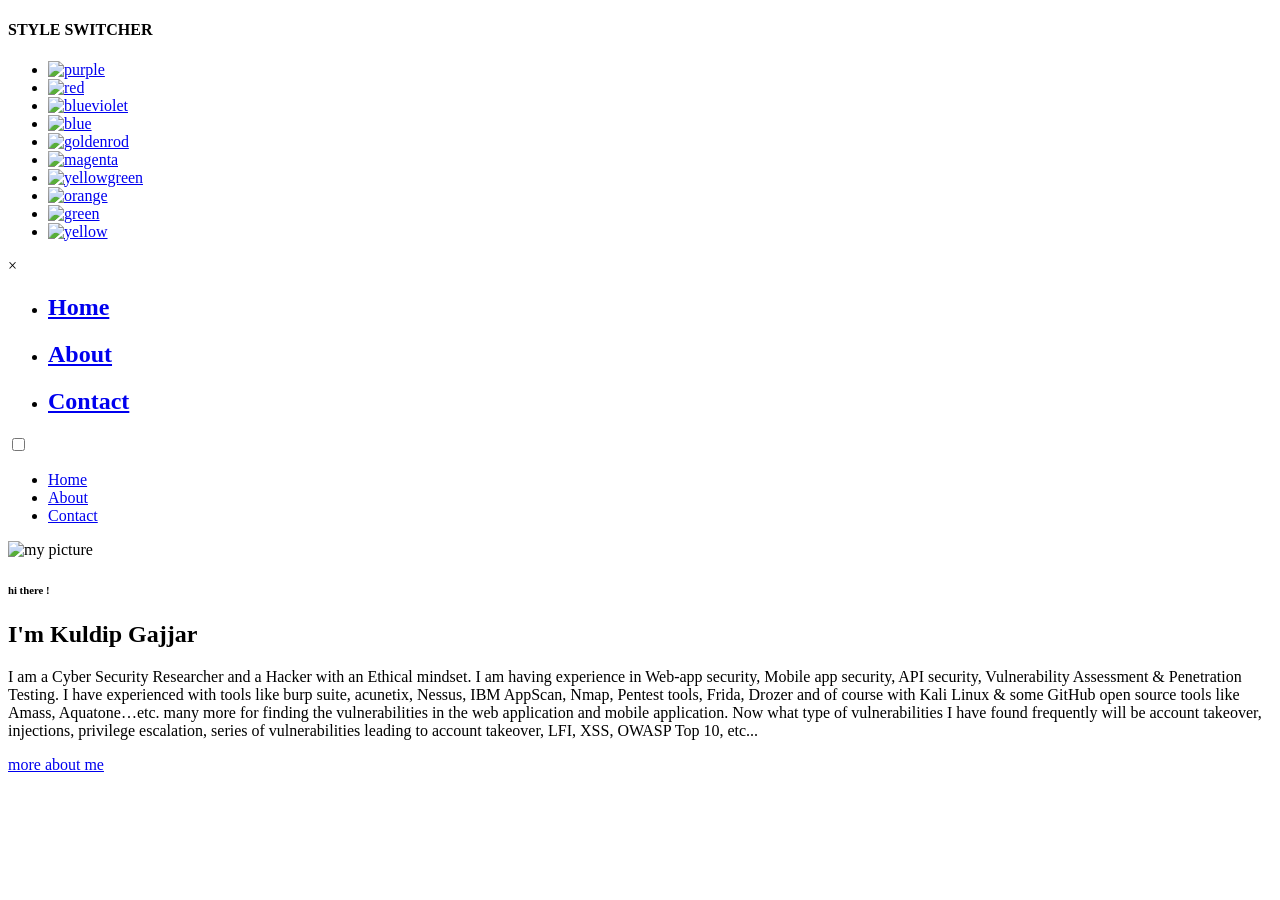
==== index.html @ ee3f1e33 "Add files via upload" ====
<!DOCTYPE html>
<html lang="en">


<head>
    <meta charset="utf-8">
    <title> Personal Portfolio</title>
    <meta name="viewport" content="width=device-width, initial-scale=1">

    <!-- Template Google Fonts -->
    <link href="https://fonts.googleapis.com/css?family=Poppins:400,400i,500,500i,600,600i,700,700i,800,800i,900,900i" rel="stylesheet">
    <link href="https://fonts.googleapis.com/css?family=Open+Sans:300,400,400i,600,600i,700" rel="stylesheet">

    <!-- Template CSS Files -->
    <link href="css/bootstrap.min.css" rel="stylesheet">
    <link href="css/preloader.min.css" rel="stylesheet">
    <link href="css/circle.css" rel="stylesheet">
    <link href="css/font-awesome.min.css" rel="stylesheet">
    <link href="css/fm.revealator.jquery.min.css" rel="stylesheet">
    <link href="css/style.css" rel="stylesheet">

    <!-- CSS Skin File -->
    <link href="css/skins/yellow.css" rel="stylesheet">

    <!-- Live Style Switcher - demo only -->
    <link rel="alternate stylesheet" type="text/css" title="blue" href="css/skins/blue.css" />
    <link rel="alternate stylesheet" type="text/css" title="green" href="css/skins/green.css" />
    <link rel="alternate stylesheet" type="text/css" title="yellow" href="css/skins/yellow.css" />
    <link rel="alternate stylesheet" type="text/css" title="blueviolet" href="css/skins/blueviolet.css" />
    <link rel="alternate stylesheet" type="text/css" title="goldenrod" href="css/skins/goldenrod.css" />
    <link rel="alternate stylesheet" type="text/css" title="magenta" href="css/skins/magenta.css" />
    <link rel="alternate stylesheet" type="text/css" title="orange" href="css/skins/orange.css" />
    <link rel="alternate stylesheet" type="text/css" title="purple" href="css/skins/purple.css" />
    <link rel="alternate stylesheet" type="text/css" title="red" href="css/skins/red.css" />
    <link rel="alternate stylesheet" type="text/css" title="yellowgreen" href="css/skins/yellowgreen.css" />
    <link rel="stylesheet" type="text/css" href="css/styleswitcher.css" />

    <!-- Modernizr JS File -->
    <script src="js/modernizr.custom.js"></script>
</head>

<body class="home">
<!-- Live Style Switcher Starts - demo only -->
<div id="switcher" class="">
    <div class="content-switcher">
        <h4>STYLE SWITCHER</h4>
        <ul>
            <li>
                <a href="#" onclick="setActiveStyleSheet('purple');" title="purple" class="color"><img src="img/styleswitcher/purple.png" alt="purple"/></a>
            </li>
            <li>
                <a href="#" onclick="setActiveStyleSheet('red');" title="red" class="color"><img src="img/styleswitcher/red.png" alt="red"/></a>
            </li>
            <li>
                <a href="#" onclick="setActiveStyleSheet('blueviolet');" title="blueviolet" class="color"><img src="img/styleswitcher/blueviolet.png" alt="blueviolet"/></a>
            </li>
            <li>
                <a href="#" onclick="setActiveStyleSheet('blue');" title="blue" class="color"><img src="img/styleswitcher/blue.png" alt="blue"/></a>
            </li>
            <li>
                <a href="#" onclick="setActiveStyleSheet('goldenrod');" title="goldenrod" class="color"><img src="img/styleswitcher/goldenrod.png" alt="goldenrod"/></a>
            </li>
            <li>
                <a href="#" onclick="setActiveStyleSheet('magenta');" title="magenta" class="color"><img src="img/styleswitcher/magenta.png" alt="magenta"/></a>
            </li>
            <li>
                <a href="#" onclick="setActiveStyleSheet('yellowgreen');" title="yellowgreen" class="color"><img src="img/styleswitcher/yellowgreen.png" alt="yellowgreen"/></a>
            </li>
            <li>
                <a href="#" onclick="setActiveStyleSheet('orange');" title="orange" class="color"><img src="img/styleswitcher/orange.png" alt="orange"/></a>
            </li>
            <li>
                <a href="#" onclick="setActiveStyleSheet('green');" title="green" class="color"><img src="img/styleswitcher/green.png" alt="green"/></a>
            </li>
            <li>
                <a href="#" onclick="setActiveStyleSheet('yellow');" title="yellow" class="color"><img src="img/styleswitcher/yellow.png" alt="yellow"/></a>
            </li>
        </ul>
           <div id="hideSwitcher">&times;</div>
    </div>
</div>
<div id="showSwitcher" class="styleSecondColor"><i class="fa fa-cog fa-spin"></i></div>
<!-- Live Style Switcher Ends - demo only -->
<!-- Header Starts -->
<header class="header" id="navbar-collapse-toggle">
    <!-- Fixed Navigation Starts -->
    <ul class="icon-menu d-none d-lg-block revealator-slideup revealator-once revealator-delay1">
        <li class="icon-box active">
            <i class="fa fa-home"></i>
            <a href="index.html">
                <h2>Home</h2>
            </a>
        </li>
        <li class="icon-box">
            <i class="fa fa-user"></i>
            <a href="about.html">
                <h2>About</h2>
            </a>
        </li>
        </li>
        <li class="icon-box">
            <i class="fa fa-envelope-open"></i>
            <a href="contact.html">
                <h2>Contact</h2>
            </a>
        </li>
       
    </ul>
    <!-- Fixed Navigation Ends -->
    <!-- Mobile Menu Starts -->
    <nav role="navigation" class="d-block d-lg-none">
        <div id="menuToggle">
            <input type="checkbox" />
            <span></span>
            <span></span>
            <span></span>
            <ul class="list-unstyled" id="menu">
                <li class="active"><a href="index.html"><i class="fa fa-home"></i><span>Home</span></a></li>
                <li><a href="about.html"><i class="fa fa-user"></i><span>About</span></a></li>
                <li><a href="contact.html"><i class="fa fa-envelope-open"></i><span>Contact</span></a></li>
             </ul>
        </div>
    </nav>
    <!-- Mobile Menu Ends -->
</header>
<!-- Header Ends -->
<!-- Main Content Starts -->
<section class="container-fluid main-container container-home p-0 revealator-slideup revealator-once revealator-delay1">
    <div class="color-block d-none d-lg-block"></div>
    <div class="row home-details-container align-items-center">
        <div class="col-lg-4 bg position-fixed d-none d-lg-block"></div>
        <div class="col-12 col-lg-8 offset-lg-4 home-details text-left text-sm-center text-lg-left">
            <div>
                <img src="img/img-mobile.jpg" class="img-fluid main-img-mobile d-none d-sm-block d-lg-none" alt="my picture" />
                <h6 class="text-uppercase open-sans-font mb-0 d-block d-sm-none d-lg-block">hi there !</h6>
                <h1 class="text-uppercase poppins-font"><span>I'm</span> Kuldip Gajjar</h1>
                <p class="open-sans-font">I am a Cyber Security Researcher and a Hacker with an Ethical mindset. I am having experience in 
Web-app security, Mobile app security, API security, Vulnerability Assessment & Penetration Testing.
I have experienced with tools like burp suite, acunetix, Nessus, IBM AppScan, Nmap, Pentest tools, 
Frida, Drozer and of course with Kali Linux & some GitHub open source tools like Amass, 
Aquatone…etc. many more for finding the vulnerabilities in the web application and mobile 
application. Now what type of vulnerabilities I have found frequently will be account takeover, 
injections, privilege escalation, series of vulnerabilities leading to account takeover, LFI, XSS, OWASP 
Top 10, etc...</p>
                <a href="about.html" class="btn btn-about">more about me</a>
            </div>
        </div>
    </div>
</section>
<!-- Main Content Ends -->

<!-- Template JS Files -->
<script src="js/jquery-3.5.0.min.js"></script>
<script src="js/styleswitcher.js"></script>
<script src="js/preloader.min.js"></script>
<script src="js/fm.revealator.jquery.min.js"></script>
<script src="js/imagesloaded.pkgd.min.js"></script>
<script src="js/masonry.pkgd.min.js"></script>
<script src="js/classie.js"></script>
<script src="js/cbpGridGallery.js"></script>
<script src="js/jquery.hoverdir.js"></script>
<script src="js/popper.min.js"></script>
<script src="js/bootstrap.js"></script>
<script src="js/custom.js"></script>

</body>

</html>
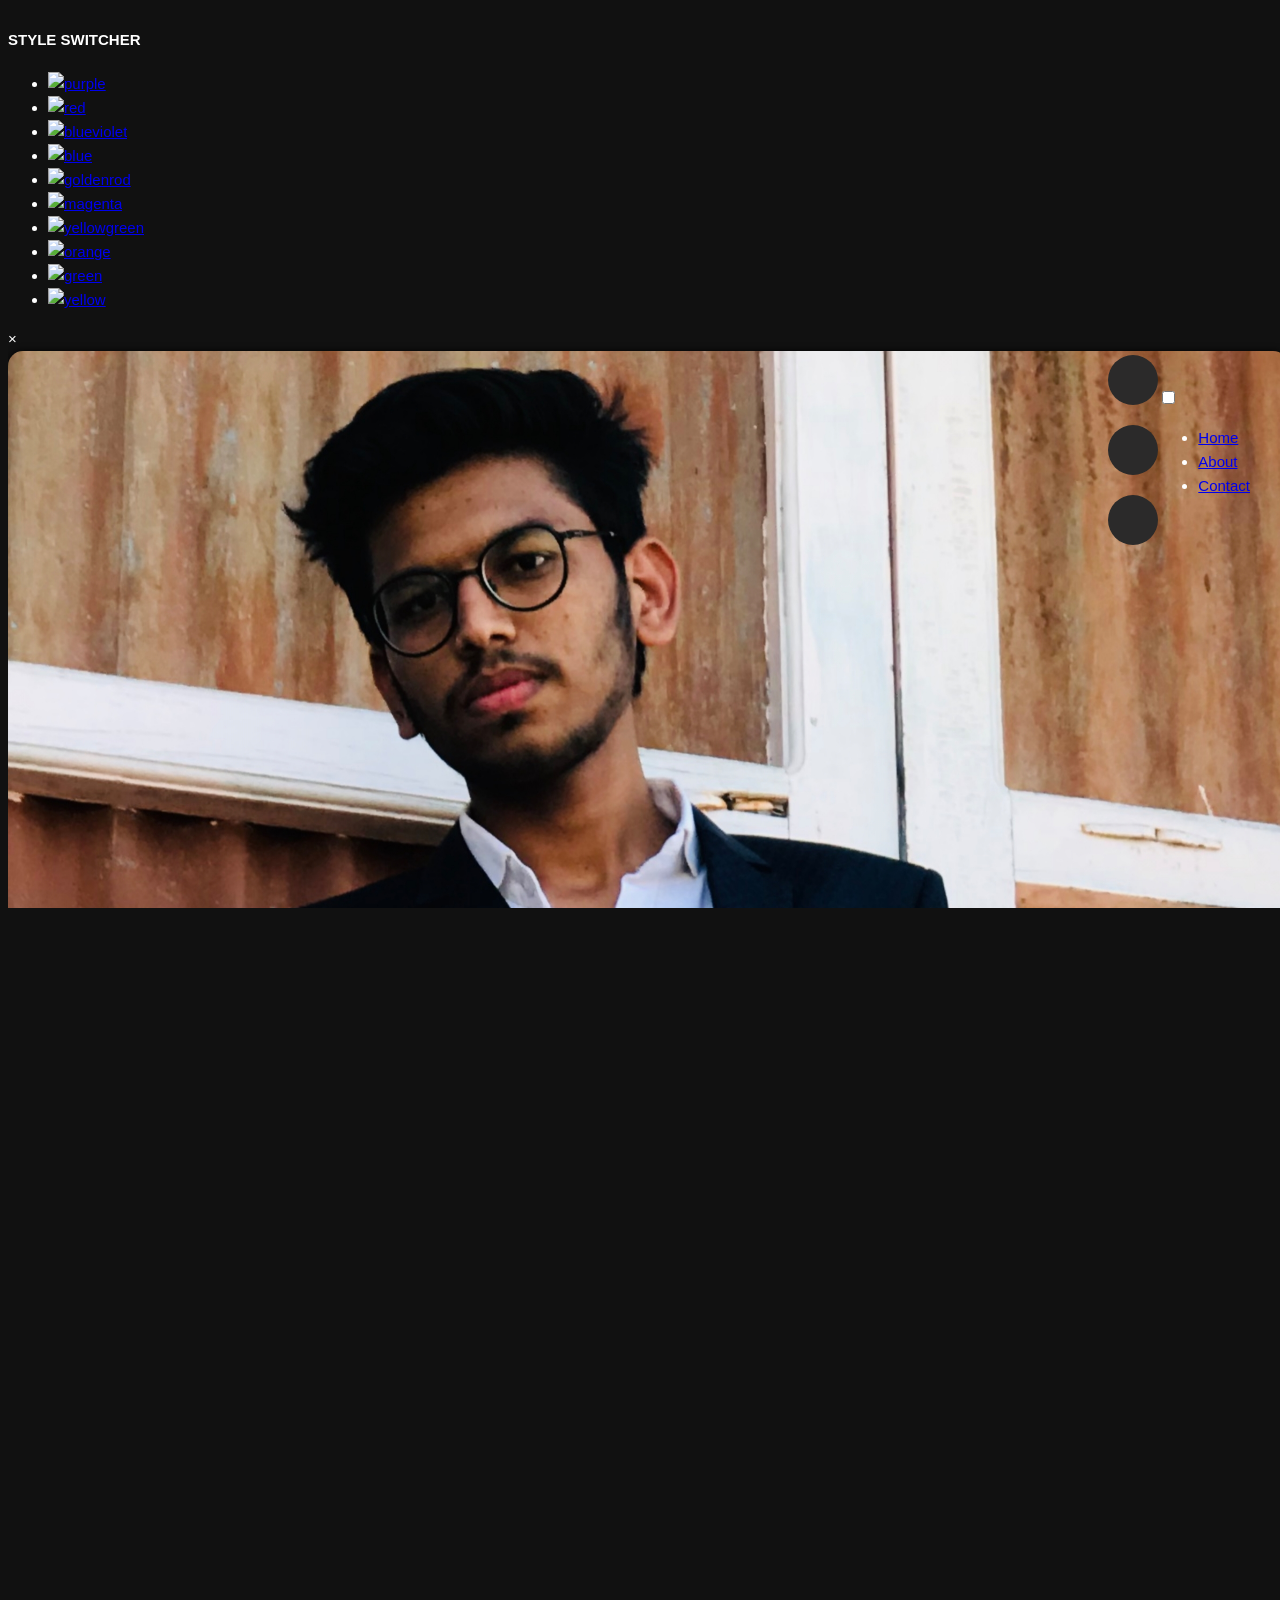
==== commit b8fea76d: "Update index.html" ====
--- a/index.html
+++ b/index.html
@@ -134,14 +134,16 @@
                 <img src="img/img-mobile.jpg" class="img-fluid main-img-mobile d-none d-sm-block d-lg-none" alt="my picture" />
                 <h6 class="text-uppercase open-sans-font mb-0 d-block d-sm-none d-lg-block">hi there !</h6>
                 <h1 class="text-uppercase poppins-font"><span>I'm</span> Kuldip Gajjar</h1>
-                <p class="open-sans-font">I am a Cyber Security Researcher and a Hacker with an Ethical mindset. I am having experience in 
-Web-app security, Mobile app security, API security, Vulnerability Assessment & Penetration Testing.
-I have experienced with tools like burp suite, acunetix, Nessus, IBM AppScan, Nmap, Pentest tools, 
-Frida, Drozer and of course with Kali Linux & some GitHub open source tools like Amass, 
-Aquatone…etc. many more for finding the vulnerabilities in the web application and mobile 
-application. Now what type of vulnerabilities I have found frequently will be account takeover, 
-injections, privilege escalation, series of vulnerabilities leading to account takeover, LFI, XSS, OWASP 
-Top 10, etc...</p>
+<p class="open-sans-font">
+    I’m a DevSecOps Engineer and Cybersecurity Professional with a strong foundation in ethical hacking and secure development practices. 
+    I specialize in integrating security into DevOps workflows and automating security across CI/CD pipelines, cloud infrastructure, and application layers.
+    <br><br>
+    My experience spans a wide range of tools including GitHub, GitLab, Jenkins, Docker, Terraform, Kubernetes, Ansible, and security testing tools like 
+    Burp Suite, Acunetix, Nessus, IBM AppScan, Nmap, Frida, Drozer, and open-source tools such as Amass and Aquatone. 
+    <br><br>
+    I’m skilled in assessing and mitigating vulnerabilities such as Account Takeovers, Injections, Privilege Escalation, LFI, XSS, and issues listed under the OWASP Top 10. 
+    My goal is to build secure-by-design systems while proactively defending against modern threats in cloud and application environments.
+</p>
                 <a href="about.html" class="btn btn-about">more about me</a>
             </div>
         </div>
--- a/css/style.css
+++ b/css/style.css
@@ -0,0 +1,1763 @@
+/*
+Template Name: Tunis - Personal Portfolio
+Author: celtano
+Author URI: http://themeforest.net/user/celtano
+Description: Tunis - Personal Portfolio
+Version: 1.0
+*/
+
+/*------------------------------------------------------------------
+[Table of contents]
+	+ General
+	    - Miscellaneous
+		- Light Body
+		- Buttons
+		- Page Title
+	+ Header
+		- Desktop Navigation
+		- Mobile Navigation
+	+ Pages
+		- Homepage
+		+ About
+		    - Personal Info List
+			- Box Stats
+			- Resume
+			- Skills
+		+ Portfolio
+		    - Grid
+		    + Slideshow
+                - Embedded Videos
+                - Carousel
+                - Navigation
+        + Contact
+            - Left Side
+            - Contact Form
+		+ Blog
+            - Latest Posts
+            - Pagination
+	- Responsive Design Styles
+-------------------------------------------------------------------*/
+
+/* [ GENERAL ] */
+/*================================================== */
+
+/*** Miscellaneous ***/
+
+html {
+  overflow-x: hidden;
+  height: 100%;
+}
+
+body {
+  font-family: 'Poppins', sans-serif;
+  font-size: 15px;
+  color: #fff;
+  font-weight: 500;
+  line-height: 1.6;
+  position: relative;
+  background-size: cover;
+  background-position: center;
+  height: 100%;
+  width: 100%;
+  background-color: #111;
+}
+
+.poppins-font {
+  font-family: 'Poppins', sans-serif;
+}
+
+.open-sans-font {
+  font-family: 'Open Sans', sans-serif;
+}
+
+hr.separator {
+  border-top: 1px solid #252525;
+  margin: 70px auto 55px;
+  max-width: 40%;
+}
+
+.ft-wt-600 {
+  font-weight: 600;
+}
+
+.mb-30 {
+  margin-bottom: 30px;
+}
+
+.no-transform {
+  transform: none !important;
+}
+
+.custom-title {
+  padding-bottom: 22px;
+  font-size: 26px;
+}
+
+/*** Light Body ***/
+
+body.light {
+  color: #666;
+  background-color: #fff;
+}
+
+body.home.light .home-details h1 span {
+  color: #666;
+}
+
+body.home.light .home-details h6 {
+  color: #777;
+}
+
+body.home.light .bg {
+  background-image: url(../img/light.jpg);
+  background-size: cover;
+  background-repeat: no-repeat;
+  background-position: top;
+  box-shadow: 0 0 7px rgba(0,0,0,.3);
+}
+
+body.light .preloader .black_wall {
+  background-color: #eee;
+}
+
+body.light .preloader {
+  background-color: #fff;
+}
+
+body.light .title-section h1 {
+  color: #666;
+}
+
+body.light .title-bg {
+  color: rgba(30, 37, 48, 0.07);
+}
+
+body.light.about .box-stats {
+  border: 1px solid #ddd;
+}
+
+body.light.about .c100,
+body.light.about .resume-box .time {
+  background-color: #eee;
+}
+
+body.light.about .resume-box .time,
+body.light.about .resume-box p {
+  color: #666;
+}
+
+body.light.about .resume-box .place:before {
+  background-color: #666;
+}
+
+body.light.about  .resume-box li:after {
+  border-left: 1px solid #ddd;
+}
+
+body.light.about .c100 > span {
+  color: #666;
+}
+
+body.light.about .c100:after {
+  background-color: #fff;
+}
+
+body.light.portfolio .slideshow figure {
+  background-color: #fff;
+}
+
+body.light.portfolio .slideshow ul > li:after {
+  background: rgba(255,255,255,0.77);
+}
+
+body.light.portfolio .slideshow {
+  background: rgba(0,0,0,0.7);
+}
+
+body.light.contact .contactform input[type=text],
+body.light.contact .contactform input[type=email],
+body.light.contact .contactform textarea {
+  background-color: #fff;
+  border: 1px solid #ddd;
+  color: #666;
+}
+
+body.light.contact  ul.social li a {
+  color: #666;
+  background: #eee;
+}
+
+body.light.contact  ul.social li a:hover {
+  color: #fff;
+}
+
+body.light.blog .post-content {
+  background-color: #f2f2f2;
+}
+
+body.light.blog .post-content .entry-header h3 a {
+  color: #666;
+}
+
+body.light.blog .page-link {
+  color: #666;
+  background-color: #eee;
+  border: 1px solid #eee;
+}
+
+body.light.blog-post .meta {
+  color: #888;
+}
+
+body.light.blog .page-item.active .page-link {
+  color: #fff;
+}
+
+body.light hr.separator {
+  border-top: 1px solid #ddd;
+}
+
+@media (min-width: 992px) {
+  body.light .header ul.icon-menu li.icon-box {
+    background-color: #eee;
+  }
+
+  body.light .header ul.icon-menu li.icon-box i {
+    color: #666;
+  }
+
+  body.light .header ul.icon-menu li.icon-box.active,
+  body.light .header ul.icon-menu li.icon-box:hover,
+  body.light .header ul.icon-menu li.icon-box.active i,
+  body.light .header ul.icon-menu li.icon-box:hover i {
+    color: #fff;
+  }
+}
+
+@media (max-width: 991px) {
+
+  body.light .main-img-mobile {
+    border: 4px solid #eee;
+  }
+
+  body.light #menuToggle {
+    border: 1px solid #ddd;
+  }
+
+  body.light #menuToggle,
+  body.light #menu {
+    background: #eee;
+  }
+
+  body.light #menuToggle > span,
+  body.light #menuToggle input:checked ~ span {
+    background: #666;
+  }
+
+  body.light #menu li a {
+    color: #666;
+  }
+
+  body.light #menu li:after {
+    background: #ddd;
+  }
+
+  body.light.portfolio .slideshow nav {
+    background: #eee;
+    border-bottom: 1px solid #ddd;
+  }
+
+  body.light.portfolio .slideshow nav span img {
+    display: none;
+  }
+
+  body.light.portfolio .slideshow nav span.nav-next {
+    background-image: url("../img/projects/navigation/right-arrow.png");
+    background-size: cover;
+  }
+
+  body.light.portfolio .slideshow nav span.nav-prev {
+    background-image: url("../img/projects/navigation/left-arrow.png");
+    background-size: cover;
+  }
+
+  body.light.portfolio .slideshow nav span.nav-close {
+    background-image: url("../img/projects/navigation/close-button.png");
+    background-size: cover;
+  }
+
+  body.light.portfolio .slideshow nav span.nav-next,
+  body.light.portfolio .slideshow nav span.nav-prev {
+    top: 51px;
+  }
+
+  body.light.portfolio .slideshow {
+    background: #fff;
+  }
+}
+
+@media (max-width: 576px) {
+  body.light .title-section {
+    background: #eee;
+    border-bottom: 1px solid #ddd;
+  }
+
+  body.light #menuToggle {
+    border: 0;
+  }
+
+  body.light.portfolio .slideshow nav span.nav-next,
+  body.light.portfolio .slideshow nav span.nav-prev {
+    top: 31px;
+  }
+}
+/*** Buttons ***/
+.btn {
+  box-shadow: none !important;
+  border-radius: 26px;
+  font-weight: 500;
+  height: 46px;
+  line-height: 46px;
+  font-size: 15px;
+  text-transform: uppercase;
+  color: #fff;
+  padding: 0 40px;
+  outline: none !important;
+  overflow: hidden;
+  display: inline-block;
+  position: relative;
+  font-family: 'Poppins', sans-serif;
+  letter-spacing: .5px;
+  border: 0;
+}
+
+.btn,
+.btn:hover,
+.btn:focus {
+  color: #fff;
+  text-decoration: none;
+}
+
+/*** Page Title ***/
+
+.title-section {
+  margin: 0 auto;
+  width: 100%;
+  position: relative;
+  padding: 80px 0;
+}
+
+.title-section h1 {
+  font-size: 56px;
+  font-weight: 900;
+  color: #fff;
+  text-transform: uppercase;
+  margin: 0;
+}
+
+.title-bg {
+  font-size: 110px;
+  left: 0;
+  letter-spacing: 10px;
+  line-height: 0.7;
+  position: absolute;
+  right: 0;
+  top: 50%;
+  text-transform: uppercase;
+  font-weight: 800;
+  -webkit-transform: translateY(-50%);
+  -moz-transform: translateY(-50%);
+  -ms-transform: translateY(-50%);
+  -o-transform: translateY(-50%);
+  transform: translateY(-50%);
+  color: rgba(255, 255, 255, 0.07);
+}
+
+/* [ HEADER ] */
+/*================================================== */
+
+/*** Desktop Navigation ***/
+
+@media (min-width: 992px) {
+
+  /*** Navigation ***/
+
+  .header {
+    position: fixed;
+    right: 30px;
+    bottom: 0;
+    z-index: 3;
+    display: flex;
+    align-items: center;
+    height: calc(100vh - 200px);
+    top: 100px;
+    opacity: 1;
+    transition: opacity 0.3s;
+    -webkit-transition: opacity 0.3s;
+  }
+
+  .header.hide-header {
+    z-index: 0 !important;
+    opacity: 0;
+  }
+
+  .header ul.icon-menu {
+    margin: 0;
+    padding: 0;
+  }
+
+  .header ul.icon-menu li.icon-box {
+    width: 50px;
+    height: 50px;
+    list-style: none;
+    position: relative;
+    display: flex;
+    align-items: center;
+    transition: .3s;
+    margin: 20px 0;
+    border-radius: 50%;
+    background: #2b2a2a;
+  }
+
+  .header ul.icon-menu li.icon-box i {
+    color: #ddd;
+    font-size: 19px;
+    transition: .3s;
+  }
+
+  .header ul.icon-menu li.icon-box.active,
+  .header ul.icon-menu li.icon-box:hover,
+  .header ul.icon-menu li.icon-box.active i,
+  .header ul.icon-menu li.icon-box:hover i {
+    color: #fff;
+  }
+
+  .header .icon-box h2 {
+    font-size: 15px;
+    font-weight: 500;
+  }
+
+  .header .icon-box a {
+    display: block;
+    padding: 0;
+    width: 50px;
+    height: 50px;
+  }
+
+  .header .icon-box i.fa {
+    position: absolute;
+    pointer-events: none;
+  }
+
+  .header .icon-menu i {
+    left: 0;
+    right: 0;
+    margin: 0 auto;
+    display: block;
+    text-align: center;
+    font-size: 35px;
+    top: 15px;
+  }
+
+  .header .icon-box h2 {
+    z-index: -1;
+    position: absolute;
+    top: 0;
+    right: 0;
+    opacity: 0;
+    color: #fff;
+    line-height: 50px;
+    font-weight: 500;
+    transition: all .3s;
+    border-radius: 30px;
+    text-transform: uppercase;
+    padding: 0 25px 0 30px;
+    height: 50px;
+  }
+
+  .header .icon-box a:hover h2 {
+    opacity: 1;
+    right: 27px;
+    margin: 0;
+    text-align: center;
+    border-radius: 30px 0 0 30px;
+  }
+}
+
+/* [ Pages ] */
+/*================================================== */
+
+/*** Homepage ***/
+
+.home .color-block {
+  position: fixed;
+  height: 200%;
+  width: 100%;
+  transform: rotate(-15deg);
+  left: -83%;
+  top: -50%;
+}
+
+.home .bg {
+  background-image: url(../img/2.jpg);
+  background-size: cover;
+  background-repeat: no-repeat;
+  background-position: top;
+  height: calc(100vh - 60px);
+  z-index: 111;
+  border-radius: 15px;
+  left: 30px;
+  top: 30px;
+  box-shadow: 0 0 7px rgba(0,0,0,.9);
+}
+
+.home .container-home {
+  display: flex;
+  align-items: center;
+  min-height: 100%;
+}
+
+.home .home-details > div {
+  max-width: 550px;
+  margin: 0 auto;
+}
+
+.home .home-details h1 {
+  font-size: 45px;
+  line-height: 45px;
+  font-weight: 700;
+  margin: 18px 0 10px;
+}
+
+.home .home-details h1 span {
+  color: #fff;
+  font-weight: 600;
+}
+
+.home .home-details h6 {
+  color: #eee;
+  font-size: 22px;
+  font-weight: 400;
+  display: block;
+}
+
+.home .home-details p {
+  margin: 10px 0 23px;
+  font-size: 16px;
+  line-height: 32px;
+}
+
+/*** About ***/
+
+.about .main-content {
+  padding-bottom: 20px;
+}
+
+/* Personal Info List */
+
+.about .about-list li:not(:last-child) {
+  padding-bottom: 20px;
+}
+
+.about .about-list .title {
+  opacity: .8;
+  text-transform: capitalize;
+}
+
+.about .about-list .value {
+  font-weight: 600;
+}
+
+/* Box Stats */
+
+.about .box-stats {
+  padding: 20px 30px 25px 40px;
+  border-radius: 5px;
+  border: 1px solid #252525;
+}
+
+.about .box-stats.with-margin {
+  margin-bottom: 30px;
+}
+
+.about .box-stats h3 {
+  position: relative;
+  display: inline-block;
+  margin: 0;
+  font-size: 50px;
+  font-weight: 700;
+}
+
+.about .box-stats h3:after {
+  content: '+';
+  position: absolute;
+  right: -24px;
+  font-size: 33px;
+  font-weight: 300;
+  top: 2px;
+}
+
+.about .box-stats p {
+  padding-left: 45px;
+}
+
+.about .box-stats p:before {
+  content: "";
+  position: absolute;
+  left: 0;
+  top: 13px;
+  width: 30px;
+  height: 1px;
+  background: #777;
+}
+
+/* Resume */
+
+.about .resume-box ul {
+  margin: 0;
+  padding: 0;
+  list-style: none;
+}
+
+.about .resume-box li {
+  position: relative;
+  padding: 0 20px 0 60px;
+  margin: 0 0 50px;
+}
+
+.about .resume-box li:after {
+  content: "";
+  position: absolute;
+  top: 0;
+  left: 20px;
+  bottom: 0;
+  border-left: 1px solid #333;
+}
+
+.about .resume-box .icon {
+  width: 40px;
+  height: 40px;
+  position: absolute;
+  left: 0;
+  right: 0;
+  line-height: 40px;
+  text-align: center;
+  z-index: 1;
+  border-radius: 50%;
+  color: #fff;
+  background-color: #252525;
+}
+
+.about .resume-box .time {
+  color: #fff;
+  font-size: 12px;
+  padding: 1px 10px;
+  display: inline-block;
+  margin-bottom: 12px;
+  border-radius: 20px;
+  font-weight: 600;
+  background-color: #252525;
+  opacity: .8;
+}
+
+.about .resume-box h5 {
+  font-size: 18px;
+  margin: 7px 0 10px;
+}
+
+.about .resume-box p {
+  margin: 0;
+  color: #eee;
+  font-size: 14px;
+}
+
+.about .resume-box .place {
+  opacity: .8;
+  font-weight: 600;
+  font-size: 15px;
+  position: relative;
+  padding-left: 26px;
+}
+
+.about .resume-box .place:before {
+  position: absolute;
+  content: '';
+  width: 10px;
+  height: 2px;
+  background-color: #fff;
+  left: 7px;
+  top: 9px;
+  opacity: .8;
+}
+
+/* Skills */
+
+.about .c100 {
+  float: none !important;
+  margin: 0 auto;
+  background-color: #252525;
+}
+
+.about .c100 > span {
+  color: #fff;
+}
+
+.about .c100:after {
+  background-color: #111;
+}
+
+/*** Portfolio ***/
+.portfolio .main-content {
+  padding-bottom: 60px;
+  margin-top: -15px;
+}
+
+/* Grid */
+
+.portfolio .grid-gallery ul {
+  list-style: none;
+  margin: 0;
+  padding: 0;
+}
+
+.portfolio .grid-gallery figure {
+  margin: 0;
+}
+
+.portfolio .grid-gallery figure img {
+  display: block;
+  width: 100%;
+  border-radius: 5px;
+  transition: .3s;
+}
+
+.portfolio .grid-wrap {
+  margin: 0 auto;
+}
+
+.portfolio .grid {
+  margin: 0 auto;
+}
+
+.portfolio .grid li {
+  width: 33.333333%;
+  float: left;
+  cursor: pointer;
+  padding: 15px;
+}
+
+.portfolio .grid figure {
+  -webkit-transition: 0.3s;
+  transition: 0.3s;
+  border-radius: 5px;
+  padding: 0;
+  position: relative;
+  overflow: hidden;
+}
+
+.portfolio .grid figure img {
+  display: block;
+  position: relative;
+}
+
+.portfolio .grid li a {
+  overflow: hidden;
+}
+
+.portfolio .grid li figure div {
+  position: absolute;
+  width: 100%;
+  height: 100%;
+  display: -webkit-box;
+  display: -webkit-flex;
+  display: -ms-flexbox;
+  display: flex;
+  -webkit-box-align: center;
+  -webkit-align-items: center;
+  -ms-flex-align: center;
+  align-items: center;
+  text-align: center;
+  justify-content: center;
+}
+
+.portfolio .grid li figure div span {
+  margin: 0;
+  text-transform: uppercase;
+  color: #fff;
+  font-size: 18px;
+}
+
+/* Slideshow */
+
+.portfolio .slideshow {
+  position: fixed;
+  background: rgba(0,0,0,0.85);
+  width: 100%;
+  height: 100%;
+  top: 0;
+  left: 0;
+  z-index: 1111;
+  opacity: 0;
+  visibility: hidden;
+  overflow: hidden;
+  -webkit-perspective: 1000px;
+  perspective: 1000px;
+  -webkit-transition: opacity 0.5s, visibility 0s 0.5s;
+  transition: opacity 0.5s, visibility 0s 0.5s;
+  text-align: left;
+}
+
+.portfolio .slideshow-open .slideshow {
+  opacity: 1;
+  visibility: visible;
+  -webkit-transition: opacity 0.5s;
+  transition: opacity 0.5s;
+}
+
+.portfolio .slideshow ul {
+  width: 100%;
+  height: 100%;
+  -webkit-transform-style: preserve-3d;
+  transform-style: preserve-3d;
+  -webkit-transform: translate3d(0,0,150px);
+  transform: translate3d(0,0,150px);
+  -webkit-transition: -webkit-transform 0.5s;
+  transition: transform 0.5s;
+}
+
+.portfolio .slideshow ul.animatable > li {
+  -webkit-transition: -webkit-transform 0.5s;
+  transition: transform 0.5s;
+}
+
+.portfolio .slideshow-open .slideshow ul {
+  -webkit-transform: translate3d(0,0,0);
+  transform: translate3d(0,0,0);
+}
+
+.portfolio .slideshow ul > li {
+  width: 660px;
+  position: absolute;
+  top: 50%;
+  left: 50%;
+  margin: -280px 0 0 -330px;
+  visibility: hidden;
+}
+
+.portfolio .slideshow ul > li.show {
+  visibility: visible;
+}
+
+.portfolio .slideshow ul > li:after {
+  content: '';
+  position: absolute;
+  width: 100%;
+  height: 100%;
+  top: 0;
+  left: 0;
+  background: rgba(0,0,0,0.7);
+  -webkit-transition: opacity 0.3s;
+  transition: opacity 0.3s;
+  z-index: 111;
+  border-radius: 10px;
+}
+
+.portfolio .slideshow ul > li.current:after {
+  visibility: hidden;
+  opacity: 0;
+  -webkit-transition: opacity 0.3s, visibility 0s 0.3s;
+  transition: opacity 0.3s, visibility 0s 0.3s;
+}
+
+.portfolio .slideshow figure {
+  width: 100%;
+  height: 100%;
+  background: #252525;
+  padding: 30px;
+  overflow: auto;
+  border-radius: 10px;
+}
+
+.portfolio .slideshow a {
+  text-decoration: underline;
+}
+
+.portfolio .slideshow figcaption {
+  margin-bottom: 15px;
+}
+
+.portfolio .slideshow figcaption h3 {
+  text-transform: uppercase;
+  padding: 10px 0 20px;
+  font-weight: 700;
+  text-align: center;
+  font-size: 33px;
+}
+
+/* Embedded Videos */
+
+.portfolio .slideshow .videocontainer,
+.portfolio .slideshow .responsive-video {
+  max-width: 100%;
+  border-radius: 4px;
+  display: block;
+  object-fit: cover;
+}
+
+.portfolio .slideshow .videocontainer {
+  position: relative;
+  padding-bottom: 56.20%;
+  padding-top: 0;
+  height: 0;
+  max-width: 100%;
+  overflow: hidden;
+  width: 100%;
+  display: block;
+  margin: 0;
+  border-radius: 4px;
+}
+
+.portfolio .slideshow .videocontainer iframe,
+.portfolio .slideshow .videocontainer object,
+.portfolio .slideshow .videocontainer embed {
+  position: absolute;
+  top: 0;
+  left: 0;
+  width: 100%;
+  height: 100%;
+  border: 0;
+}
+
+/* Carousel */
+
+.portfolio .slideshow .carousel-indicators {
+  bottom: 0;
+  background: rgba(0,0,0,.4);
+  padding: 10px 0;
+  margin: 0;
+}
+
+.portfolio .slideshow .carousel-indicators li {
+  width: 10px;
+  height: 10px;
+  border-radius: 50%;
+  margin: 0 7px;
+  background-color: #fff;
+  opacity: 1;
+}
+
+/* Navigation */
+
+.portfolio .slideshow nav span {
+  position: fixed;
+  z-index: 1000;
+  text-align: center;
+  cursor: pointer;
+  padding: 200px 30px;
+  color: #fff;
+}
+
+.portfolio .slideshow nav span.nav-prev,
+.portfolio .slideshow nav span.nav-next {
+  top: 50%;
+  -webkit-transform: translateY(-50%);
+  transform: translateY(-50%);
+  font-size: 41px;
+  line-height: 58px;
+}
+
+.portfolio .slideshow nav span.nav-prev {
+  left: 0;
+}
+
+.portfolio .slideshow nav span.nav-next {
+  right: 0;
+}
+
+.portfolio .slideshow nav span.nav-close {
+  top: 30px;
+  right: 30px;
+  padding: 0;
+}
+
+/*** Contact ***/
+.contact .main-content {
+  padding-bottom: 85px;
+}
+/* Left Side */
+
+.contact .custom-span-contact {
+  font-weight: 600;
+  padding-left: 50px;
+  line-height: 21px;
+  padding-top: 5px;
+}
+
+.contact .custom-span-contact i {
+  left: 0;
+  top: 10px;
+  font-size: 33px;
+}
+
+.contact .custom-span-contact i.fa-phone-square {
+  font-size: 39px;
+  top: 7px;
+}
+
+.contact .custom-span-contact span {
+  text-transform: uppercase;
+  opacity: .8;
+  font-weight: 400;
+}
+
+.contact ul.social {
+  margin-left: -5px;
+}
+
+.contact ul.social li {
+  display: inline-block;
+}
+
+.contact ul.social li a {
+  display: inline-block;
+  height: 40px;
+  width: 40px;
+  line-height: 42px;
+  text-align: center;
+  color: #fff;
+  transition: .3s;
+  font-size: 17px;
+  margin: 0 6px;
+  background: #2b2a2a;
+  border-radius: 50%;
+}
+/* Form */
+.contact .contactform input[type=text],
+.contact .contactform input[type=email] {
+  border: 1px solid #111;
+  width: 100%;
+  background: #252525;
+  color: #fff;
+  padding: 11px 26px;
+  margin-bottom: 30px;
+  border-radius: 30px;
+  outline: none !important;
+  transition: .3s;
+}
+
+.contact .contactform textarea {
+  border: 1px solid #111;
+  background: #252525;
+  color: #fff;
+  width: 100%;
+  padding: 12px 26px;
+  margin-bottom: 20px;
+  height: 160px;
+  overflow: hidden;
+  border-radius: 30px;
+  outline: none !important;
+  transition: .3s;
+}
+
+.contact .contactform .form-message {
+  margin: 24px 0;
+}
+
+.contact .contactform .output_message {
+  display: block;
+  color: #fff;
+  height: 46px;
+  line-height: 46px;
+  border-radius: 30px;
+}
+
+.contact .contactform .output_message.success {
+  background: #28a745;
+}
+
+.contact .contactform .output_message.success:before {
+  font-family: FontAwesome;
+  content: "\f14a";
+  padding-right: 10px;
+}
+
+.contact .contactform .output_message.error {
+  background: #dc3545;
+}
+
+.contact .contactform .output_message.error:before {
+  font-family: FontAwesome;
+  content: "\f071";
+  padding-right: 10px;
+}
+
+/*** Blog ***/
+
+.blog .main-content {
+  padding-bottom: 85px;
+}
+
+/* Latest Posts */
+
+.blog .post-container {
+  display: block;
+}
+
+.blog .post-content {
+  background-color: #252525;
+  padding: 20px 25px 25px 25px;
+  border-radius: 0 0 5px 5px;
+}
+
+.blog .post-content .entry-header h3 {
+  line-height: 26px;
+  cursor: pointer;
+}
+
+.blog .post-content .entry-header h3 a {
+  text-decoration: none;
+  transition: .5s;
+}
+
+.blog .post-thumb {
+  border-radius: 5px 5px 0 0;
+  cursor: pointer;
+}
+
+.blog .post-thumb a {
+  border-radius: 5px 5px 0 0;
+}
+
+.blog .post-container:hover img {
+  transform: scale(1.2);
+}
+
+.blog .post-thumb a img {
+  border-radius: 5px 5px 0 0;
+  transition: .3s;
+}
+
+.blog .post-content .entry-content p {
+  margin: 15px 0 5px;
+}
+
+.blog .post-content .entry-header h3 a {
+  color: #fff;
+  font-size: 20px;
+  font-weight: 600;
+}
+
+/* pagination */
+
+.blog .pagination {
+  margin-bottom: 30px;
+}
+
+.blog .page-link {
+  color: #fff;
+  background-color: #252525;
+  border: 1px solid #252525;
+  padding: 0;
+  margin: 0 10px;
+  border-radius: 50% !important;
+  width: 43px;
+  height: 43px;
+  line-height: 43px;
+  text-align: center;
+  transition: .3s;
+
+}
+
+.blog .page-link:focus,
+.blog .page-link:active{
+  box-shadow: none !important;
+}
+
+.blog .page-link:hover {
+  color: #fff !important;
+}
+
+/* Blog Post */
+
+.blog-post article {
+  max-width: 700px;
+  margin: 0 auto;
+}
+
+.blog-post article h1 {
+  font-weight: 600;
+  margin: 13px 0 20px;
+}
+
+.blog-post article img {
+  border-radius: 5px;
+  margin-bottom: 20px;
+}
+
+.blog-post .meta {
+  color: #eee;
+  font-size: 13px;
+}
+
+.blog-post .meta span {
+  padding-right: 15px;
+}
+
+.blog-post .meta i {
+  padding-right: 3px;
+}
+
+/* [ RESPONSIVE DESIGN STYLES ] */
+
+@media (min-width: 1351px) {
+  .portfolio .container-portfolio .grid {
+    text-align: left;
+  }
+}
+
+@media (max-width: 1350px) and (min-width: 992px) {
+  .container {
+    max-width: calc(100% - 195px);
+  }
+
+  .portfolio .container-portfolio {
+    max-width: calc(100% - 195px);
+  }
+}
+
+@media (max-width: 1100px) and (min-width: 992px) {
+  .home .home-details > div {
+    max-width: 450px;
+  }
+}
+
+@media (min-width: 1600px) {
+  .home .home-details > div {
+    max-width: 600px;
+  }
+}
+
+@media (min-width: 992px) {
+  .home .home-details-container {
+    width: 100%;
+    height: 100vh;
+  }
+
+  body.home {
+    overflow: hidden;
+  }
+
+  .btn:before {
+    font: 15px/1.2em FontAwesome;
+    color: #fff;
+    position: absolute;
+    height: 100%;
+    right: 25px;
+    top: 50%;
+    margin-top: -9px;
+    transition: all 0.3s;
+    opacity: 0;
+    filter: alpha(opacity=0);
+    -webkit-transform: translateX(-20px);
+    transform: translateX(-20px);
+  }
+
+  .btn.btn-about:before {
+    content: "\f007";
+  }
+
+  .btn.btn-portfolio:before {
+    content: "\f07c";
+    margin-top: -8px;
+  }
+
+  .btn.btn-preview:before {
+    content: "\f08e";
+  }
+
+  .btn.btn-download:before {
+    content: "\f019";
+  }
+
+  .btn.btn-contact:before {
+    content: "\f1d8";
+  }
+
+  .btn span {
+    position: relative;
+    display: block;
+    transition: all 0.3s;
+  }
+
+  .btn:hover span {
+    -webkit-transform: translateX(-10px);
+    transform: translateX(-10px);
+  }
+
+  .btn:hover:before {
+    opacity: 1;
+    filter: alpha(opacity=100);
+    -webkit-transform: translateX(0);
+    transform: translateX(0);
+  }
+}
+
+/* Mobile  Navigation */
+
+@media (max-width: 991px) {
+  .btn {
+    padding: 0 28px;
+  }
+
+  body.home {
+    padding: 25px;
+  }
+
+  body.home .main-container {
+    padding: 30px 0 !important;
+  }
+
+  .home .home-details-container {
+    margin: 0 auto;
+  }
+
+  .home .home-details {
+    padding: 0;
+  }
+
+  .main-img-mobile {
+    border-radius: 50%;
+    width: 270px;
+    height: 270px;
+    border: 4px solid #252525;
+    margin: 0 auto 25px;
+    display: block;
+  }
+
+  .home .home-details h1 {
+    font-size: 38px;
+    line-height: 38px;
+    margin: 29px 0 13px;
+  }
+
+  .home .home-details p {
+    margin: 10px 0 23px;
+    font-size: 15px;
+    line-height: 30px;
+  }
+
+  #menuToggle {
+    display: inline-block;
+    position: fixed;
+    top: 30px;
+    right: 30px;
+    z-index: 1111;
+    user-select: none;
+    padding: 19px 0 0 16px;
+    width: 54px;
+    height: 54px;
+    border-radius: 5px;
+    background: #252525;
+  }
+
+  #menuToggle input {
+    display: flex;
+    width: 54px;
+    height: 54px;
+    position: absolute;
+    cursor: pointer;
+    opacity: 0;
+    z-index: 2;
+    top: 0;
+    left: 0;
+  }
+
+  #menuToggle > span {
+    display: flex;
+    width: 23px;
+    height: 2px;
+    margin-bottom: 5px;
+    position: relative;
+    background: #ffffff;
+    border-radius: 3px;
+    z-index: 1;
+    transform-origin: 5px 0;
+    transition: transform 0.5s cubic-bezier(0.77,0.2,0.05,1.0),
+    background 0.5s cubic-bezier(0.77,0.2,0.05,1.0),
+    opacity 0.55s ease;
+  }
+
+  #menuToggle > span:first-child {
+    transform-origin: 0 0;
+  }
+
+  #menuToggle > span:nth-last-child(2) {
+    transform-origin: 0 100%;
+  }
+
+  #menuToggle input:checked ~ span {
+    opacity: 1;
+    transform: rotate(45deg) translate(4px, 0);
+    background: #fff;
+  }
+
+  #menuToggle input:checked ~ span:nth-last-child(3) {
+    opacity: 0;
+    transform: rotate(0deg) scale(0.2, 0.2);
+  }
+
+  #menuToggle input:checked ~ span:nth-last-child(2) {
+    transform: rotate(-45deg) translate(2px, 4px);
+  }
+
+  #menu {
+    position: fixed;
+    left: 0;
+    top: 0;
+    width: 100%;
+    height: 100%;
+    margin: 0;
+    padding-top: 60px;
+    background-color: #252525;
+    -webkit-font-smoothing: antialiased;
+    transform-origin: 0 0;
+    transform: translate(-100%, 0);
+    transition: transform 0.5s cubic-bezier(0.77,0.2,0.05,1.0);
+  }
+
+  #menuToggle input:checked ~ ul {
+    transform: none;
+  }
+
+  #menu li {
+    position: relative;
+    padding-left: 30px;
+  }
+
+  #menu li:after {
+    position: absolute;
+    content: '';
+    height: 1px;
+    width: calc(100% - 60px);
+    background: #333;
+    left: 30px;
+  }
+
+  #menu li:last-child:after {
+    display: none;
+  }
+
+  #menu li.active a span {
+    font-weight: 600;
+  }
+
+  #menu li a {
+    color: #fff;
+    text-transform: uppercase;
+    transition-delay: 2s;
+    font-size: 26px;
+    display: block;
+    text-decoration: none;
+    padding: 14px 0;
+    position: relative;
+  }
+
+  #menu li a span {
+    position: absolute;
+    left: 50px;
+    font-weight: 400;
+  }
+
+  .portfolio .grid li {
+    width: 50%;
+  }
+
+  .portfolio .grid li figure div {
+    display: none !important;
+  }
+
+  .portfolio .slideshow {
+    background: #252525;
+  }
+
+  .portfolio .slideshow nav span {
+    padding: 0;
+  }
+
+  .portfolio .slideshow ul > li {
+    width: 100%;
+    height: 100%;
+    position: absolute;
+    top: 0;
+    left: 0;
+    right: 0;
+    margin: 0;
+  }
+
+  .portfolio .slideshow ul > li:after {
+    display: none;
+  }
+
+  .portfolio .slideshow figure {
+    padding: 125px 30px 30px;
+    border-radius: 0;
+    max-width: 720px;
+    margin: 0 auto;
+  }
+
+  .portfolio .slideshow nav span.nav-prev,
+  .portfolio .slideshow nav span.nav-next {
+    top: 35px;
+    width: 32px;
+    height: 32px;
+  }
+
+  .portfolio .slideshow nav span.nav-next {
+    right: 30px;
+  }
+
+  .portfolio .slideshow nav span.nav-prev {
+    left: 30px;
+  }
+
+  .portfolio .slideshow nav span.nav-prev img,
+  .portfolio .slideshow nav span.nav-next img {
+    width: 32px;
+    height: 32px;
+  }
+
+  .portfolio .slideshow nav span:before {
+    display: none;
+  }
+
+  .portfolio .slideshow nav span.nav-close {
+    top: 35px;
+    right: 0;
+    left: 0;
+    margin: 0 auto;
+    width: 32px;
+    height: 32px;
+    display: block;
+    line-height: 0;
+  }
+
+  .portfolio .slideshow nav span.nav-close img {
+    width: 32px;
+    height: 32px;
+  }
+
+  .portfolio .slideshow nav {
+    position: fixed;
+    top: 0;
+    width: 100%;
+    height: 102px;
+    background: #252525;
+    z-index: 1;
+    border-bottom: 1px solid #333;
+  }
+
+  .contact .main-content {
+    padding-bottom: 0;
+  }
+}
+
+@media (max-width: 767px) {
+  .home .home-details p {
+    font-size: 14px;
+    line-height: 28px;
+  }
+}
+
+@media (max-width: 576px) {
+  .btn {
+    font-size: 14px;
+  }
+
+  body {
+    font-size: 14px;
+  }
+
+  .title-section.revealator-delay1 {
+    transform: none !important;
+    opacity: 1 !important;
+  }
+
+  #menuToggle {
+    right: 10px;
+    top: 4px;
+    padding: 19px 0 0 13px;
+    width: 49px;
+    height: 49px;
+  }
+
+  .home #menuToggle {
+    right: 25px;
+    top: 25px;
+    padding: 17px 0 0 13px;
+  }
+
+  #menu li {
+    padding-left: 25px;
+  }
+
+  #menu li a {
+    font-size: 18px;
+  }
+
+  #menu li:after {
+    width: calc(100% - 50px);
+    left: 25px;
+  }
+
+  #menu li a span {
+    left: 35px;
+  }
+
+  .main-content {
+    padding-top: 85px;
+  }
+
+  .main-content > .container {
+    padding: 0 25px;
+  }
+
+  .main-img-mobile {
+    width: 230px;
+    height: 230px;
+  }
+
+  .home .home-details h1 {
+    font-size: 29px;
+    line-height: 29px;
+    margin: 18px 0 13px;
+  }
+
+  .home .home-details h6 {
+    font-size: 19px;
+  }
+
+  .title-section {
+    padding: 16px 25px 14px;
+    background: #252525;
+    border-bottom: 1px solid #333;
+    margin-bottom: 36px;
+    position: fixed;
+    right: 0;
+    left: 0;
+    z-index: 11;
+    top: 0;
+  }
+
+  .title-section h1 {
+    font-size: 26px;
+  }
+
+  .title-bg {
+    display: none;
+  }
+
+  .custom-title {
+    font-size: 21px;
+  }
+
+  .about .main-content {
+    padding-bottom: 0;
+  }
+
+  .about .resume-box h5 {
+    font-size: 17px;
+  }
+
+  .about .box-stats {
+    padding: 15px 20px 20px 25px;
+  }
+
+  .about .c100 {
+    transform: scale(.8);
+  }
+
+  .about .box-stats.with-margin {
+    margin-bottom: 25px;
+  }
+
+  .about .box-stats h3 {
+    font-size: 40px;
+  }
+
+  .about .box-stats p {
+    padding-left: 0;
+  }
+
+  .about .box-stats p:before {
+    display: none;
+  }
+
+  .portfolio .main-content {
+    padding-bottom: 10px;
+    margin-top: -12px;
+  }
+
+  .portfolio .grid li {
+    width: 100%;
+  }
+
+  .portfolio .main-content > .container {
+    padding: 0 10px;
+  }
+
+  .portfolio .slideshow figure {
+    padding: 85px 25px 25px;
+  }
+
+  .portfolio .slideshow figcaption h3 {
+    font-size: 25px;
+  }
+
+  .portfolio .slideshow nav span.nav-prev,
+  .portfolio .slideshow nav span.nav-next {
+    top: 9px;
+    width: 20px;
+    height: 20px;
+  }
+
+  .portfolio .slideshow nav span.nav-next {
+    right: 20px;
+  }
+
+  .portfolio .slideshow nav span.nav-prev {
+    left: 20px;
+  }
+
+  .portfolio .slideshow nav span.nav-prev img,
+  .portfolio .slideshow nav span.nav-next img {
+    width: 20px;
+    height: 20px;
+  }
+
+  .portfolio .slideshow nav span.nav-close {
+    top: 21px;
+    width: 20px;
+    height: 20px;
+  }
+
+  .portfolio .slideshow nav span.nav-close img {
+    width: 20px;
+    height: 20px;
+  }
+
+  .portfolio .slideshow nav {
+    height: 62px;
+  }
+
+  .blog .main-content {
+    padding-bottom: 55px;
+  }
+
+  .blog-post article h1 {
+    font-size: 25px;
+  }
+
+  .separator.mt-1 {
+    margin-top: 35px !important;
+  }
+}
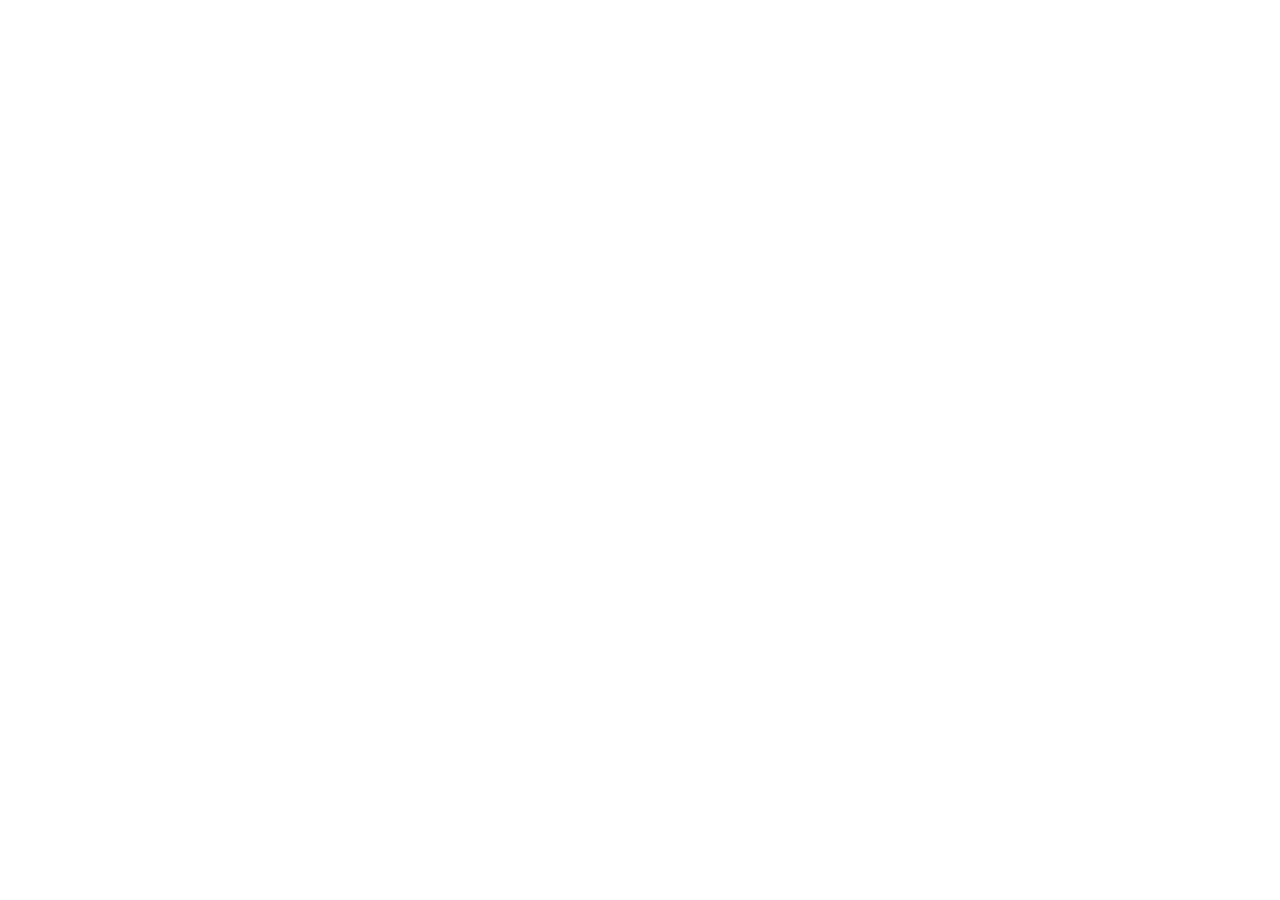
==== commit 86b7ba2e: "Update Portfolio" ====
--- a/index.html
+++ b/index.html
@@ -1,170 +1,45 @@
 <!DOCTYPE html>
 <html lang="en">
-
-
-<head>
-    <meta charset="utf-8">
-    <title> Personal Portfolio</title>
-    <meta name="viewport" content="width=device-width, initial-scale=1">
-
-    <!-- Template Google Fonts -->
-    <link href="https://fonts.googleapis.com/css?family=Poppins:400,400i,500,500i,600,600i,700,700i,800,800i,900,900i" rel="stylesheet">
-    <link href="https://fonts.googleapis.com/css?family=Open+Sans:300,400,400i,600,600i,700" rel="stylesheet">
-
-    <!-- Template CSS Files -->
-    <link href="css/bootstrap.min.css" rel="stylesheet">
-    <link href="css/preloader.min.css" rel="stylesheet">
-    <link href="css/circle.css" rel="stylesheet">
-    <link href="css/font-awesome.min.css" rel="stylesheet">
-    <link href="css/fm.revealator.jquery.min.css" rel="stylesheet">
-    <link href="css/style.css" rel="stylesheet">
-
-    <!-- CSS Skin File -->
-    <link href="css/skins/yellow.css" rel="stylesheet">
-
-    <!-- Live Style Switcher - demo only -->
-    <link rel="alternate stylesheet" type="text/css" title="blue" href="css/skins/blue.css" />
-    <link rel="alternate stylesheet" type="text/css" title="green" href="css/skins/green.css" />
-    <link rel="alternate stylesheet" type="text/css" title="yellow" href="css/skins/yellow.css" />
-    <link rel="alternate stylesheet" type="text/css" title="blueviolet" href="css/skins/blueviolet.css" />
-    <link rel="alternate stylesheet" type="text/css" title="goldenrod" href="css/skins/goldenrod.css" />
-    <link rel="alternate stylesheet" type="text/css" title="magenta" href="css/skins/magenta.css" />
-    <link rel="alternate stylesheet" type="text/css" title="orange" href="css/skins/orange.css" />
-    <link rel="alternate stylesheet" type="text/css" title="purple" href="css/skins/purple.css" />
-    <link rel="alternate stylesheet" type="text/css" title="red" href="css/skins/red.css" />
-    <link rel="alternate stylesheet" type="text/css" title="yellowgreen" href="css/skins/yellowgreen.css" />
-    <link rel="stylesheet" type="text/css" href="css/styleswitcher.css" />
-
-    <!-- Modernizr JS File -->
-    <script src="js/modernizr.custom.js"></script>
-</head>
-
-<body class="home">
-<!-- Live Style Switcher Starts - demo only -->
-<div id="switcher" class="">
-    <div class="content-switcher">
-        <h4>STYLE SWITCHER</h4>
-        <ul>
-            <li>
-                <a href="#" onclick="setActiveStyleSheet('purple');" title="purple" class="color"><img src="img/styleswitcher/purple.png" alt="purple"/></a>
-            </li>
-            <li>
-                <a href="#" onclick="setActiveStyleSheet('red');" title="red" class="color"><img src="img/styleswitcher/red.png" alt="red"/></a>
-            </li>
-            <li>
-                <a href="#" onclick="setActiveStyleSheet('blueviolet');" title="blueviolet" class="color"><img src="img/styleswitcher/blueviolet.png" alt="blueviolet"/></a>
-            </li>
-            <li>
-                <a href="#" onclick="setActiveStyleSheet('blue');" title="blue" class="color"><img src="img/styleswitcher/blue.png" alt="blue"/></a>
-            </li>
-            <li>
-                <a href="#" onclick="setActiveStyleSheet('goldenrod');" title="goldenrod" class="color"><img src="img/styleswitcher/goldenrod.png" alt="goldenrod"/></a>
-            </li>
-            <li>
-                <a href="#" onclick="setActiveStyleSheet('magenta');" title="magenta" class="color"><img src="img/styleswitcher/magenta.png" alt="magenta"/></a>
-            </li>
-            <li>
-                <a href="#" onclick="setActiveStyleSheet('yellowgreen');" title="yellowgreen" class="color"><img src="img/styleswitcher/yellowgreen.png" alt="yellowgreen"/></a>
-            </li>
-            <li>
-                <a href="#" onclick="setActiveStyleSheet('orange');" title="orange" class="color"><img src="img/styleswitcher/orange.png" alt="orange"/></a>
-            </li>
-            <li>
-                <a href="#" onclick="setActiveStyleSheet('green');" title="green" class="color"><img src="img/styleswitcher/green.png" alt="green"/></a>
-            </li>
-            <li>
-                <a href="#" onclick="setActiveStyleSheet('yellow');" title="yellow" class="color"><img src="img/styleswitcher/yellow.png" alt="yellow"/></a>
-            </li>
-        </ul>
-           <div id="hideSwitcher">&times;</div>
-    </div>
-</div>
-<div id="showSwitcher" class="styleSecondColor"><i class="fa fa-cog fa-spin"></i></div>
-<!-- Live Style Switcher Ends - demo only -->
-<!-- Header Starts -->
-<header class="header" id="navbar-collapse-toggle">
-    <!-- Fixed Navigation Starts -->
-    <ul class="icon-menu d-none d-lg-block revealator-slideup revealator-once revealator-delay1">
-        <li class="icon-box active">
-            <i class="fa fa-home"></i>
-            <a href="index.html">
-                <h2>Home</h2>
-            </a>
-        </li>
-        <li class="icon-box">
-            <i class="fa fa-user"></i>
-            <a href="about.html">
-                <h2>About</h2>
-            </a>
-        </li>
-        </li>
-        <li class="icon-box">
-            <i class="fa fa-envelope-open"></i>
-            <a href="contact.html">
-                <h2>Contact</h2>
-            </a>
-        </li>
-       
-    </ul>
-    <!-- Fixed Navigation Ends -->
-    <!-- Mobile Menu Starts -->
-    <nav role="navigation" class="d-block d-lg-none">
-        <div id="menuToggle">
-            <input type="checkbox" />
-            <span></span>
-            <span></span>
-            <span></span>
-            <ul class="list-unstyled" id="menu">
-                <li class="active"><a href="index.html"><i class="fa fa-home"></i><span>Home</span></a></li>
-                <li><a href="about.html"><i class="fa fa-user"></i><span>About</span></a></li>
-                <li><a href="contact.html"><i class="fa fa-envelope-open"></i><span>Contact</span></a></li>
-             </ul>
-        </div>
-    </nav>
-    <!-- Mobile Menu Ends -->
-</header>
-<!-- Header Ends -->
-<!-- Main Content Starts -->
-<section class="container-fluid main-container container-home p-0 revealator-slideup revealator-once revealator-delay1">
-    <div class="color-block d-none d-lg-block"></div>
-    <div class="row home-details-container align-items-center">
-        <div class="col-lg-4 bg position-fixed d-none d-lg-block"></div>
-        <div class="col-12 col-lg-8 offset-lg-4 home-details text-left text-sm-center text-lg-left">
-            <div>
-                <img src="img/img-mobile.jpg" class="img-fluid main-img-mobile d-none d-sm-block d-lg-none" alt="my picture" />
-                <h6 class="text-uppercase open-sans-font mb-0 d-block d-sm-none d-lg-block">hi there !</h6>
-                <h1 class="text-uppercase poppins-font"><span>I'm</span> Kuldip Gajjar</h1>
-<p class="open-sans-font">
-    I’m a DevSecOps Engineer and Cybersecurity Professional with a strong foundation in ethical hacking and secure development practices. 
-    I specialize in integrating security into DevOps workflows and automating security across CI/CD pipelines, cloud infrastructure, and application layers.
-    <br><br>
-    My experience spans a wide range of tools including GitHub, GitLab, Jenkins, Docker, Terraform, Kubernetes, Ansible, and security testing tools like 
-    Burp Suite, Acunetix, Nessus, IBM AppScan, Nmap, Frida, Drozer, and open-source tools such as Amass and Aquatone. 
-    <br><br>
-    I’m skilled in assessing and mitigating vulnerabilities such as Account Takeovers, Injections, Privilege Escalation, LFI, XSS, and issues listed under the OWASP Top 10. 
-    My goal is to build secure-by-design systems while proactively defending against modern threats in cloud and application environments.
-</p>
-                <a href="about.html" class="btn btn-about">more about me</a>
-            </div>
-        </div>
-    </div>
-</section>
-<!-- Main Content Ends -->
-
-<!-- Template JS Files -->
-<script src="js/jquery-3.5.0.min.js"></script>
-<script src="js/styleswitcher.js"></script>
-<script src="js/preloader.min.js"></script>
-<script src="js/fm.revealator.jquery.min.js"></script>
-<script src="js/imagesloaded.pkgd.min.js"></script>
-<script src="js/masonry.pkgd.min.js"></script>
-<script src="js/classie.js"></script>
-<script src="js/cbpGridGallery.js"></script>
-<script src="js/jquery.hoverdir.js"></script>
-<script src="js/popper.min.js"></script>
-<script src="js/bootstrap.js"></script>
-<script src="js/custom.js"></script>
-
-</body>
-
+  <head>
+    <meta charset="UTF-8" />
+    <meta name="viewport" content="width=device-width, initial-scale=1.0" />
+    <meta property="og:title" content="Kuldip Suthar - DevSecOps Engineer" />
+    <meta property="og:description" content="DevSecOps Engineer - Building secure, scalable infrastructure" />
+    <meta
+      property="og:image"
+      content="https://mocha-cdn.com/og.png"
+      type="image/png"
+    />
+    <meta property="og:type" content="website" />
+    <meta property="og:author" content="Kuldip Suthar" />
+    <meta property="og:site_name" content="Kuldip Suthar - DevSecOps Engineer" />
+    <meta property="twitter:card" content="summary_large_image" />
+    <meta property="twitter:title" content="Kuldip Suthar - DevSecOps Engineer" />
+    <meta property="twitter:description" content="DevSecOps Engineer - Building secure, scalable infrastructure" />
+    <meta
+      property="twitter:image"
+      content="https://mocha-cdn.com/og.png"
+      type="image/png"
+    />
+    <link
+      rel="shortcut icon"
+      href="https://mocha-cdn.com/favicon.ico"
+      type="image/x-icon"
+    />
+    <link
+      rel="apple-touch-icon"
+      sizes="180x180"
+      href="https://mocha-cdn.com/apple-touch-icon.png"
+      type="image/png"
+    />
+    <link rel="preconnect" href="https://fonts.googleapis.com">
+    <link rel="preconnect" href="https://fonts.gstatic.com" crossorigin>
+    <link href="https://fonts.googleapis.com/css2?family=Inter:wght@300;400;500;600;700;800;900&family=JetBrains+Mono:wght@400;500;600&family=Poppins:wght@300;400;500;600;700;800;900&display=swap" rel="stylesheet">
+    <title>Kuldip Suthar - DevSecOps Engineer</title>
+    <script type="module" crossorigin src="/assets/index-BvkLTAzM.js"></script>
+    <link rel="stylesheet" crossorigin href="/assets/index-BEFlXvgx.css">
+  </head>
+  <body>
+    <div id="root"></div>
+  </body>
 </html>
--- a/assets/index-BEFlXvgx.css
+++ b/assets/index-BEFlXvgx.css
@@ -0,0 +1 @@
+*,:before,:after{--tw-border-spacing-x: 0;--tw-border-spacing-y: 0;--tw-translate-x: 0;--tw-translate-y: 0;--tw-rotate: 0;--tw-skew-x: 0;--tw-skew-y: 0;--tw-scale-x: 1;--tw-scale-y: 1;--tw-pan-x: ;--tw-pan-y: ;--tw-pinch-zoom: ;--tw-scroll-snap-strictness: proximity;--tw-gradient-from-position: ;--tw-gradient-via-position: ;--tw-gradient-to-position: ;--tw-ordinal: ;--tw-slashed-zero: ;--tw-numeric-figure: ;--tw-numeric-spacing: ;--tw-numeric-fraction: ;--tw-ring-inset: ;--tw-ring-offset-width: 0px;--tw-ring-offset-color: #fff;--tw-ring-color: rgb(59 130 246 / .5);--tw-ring-offset-shadow: 0 0 #0000;--tw-ring-shadow: 0 0 #0000;--tw-shadow: 0 0 #0000;--tw-shadow-colored: 0 0 #0000;--tw-blur: ;--tw-brightness: ;--tw-contrast: ;--tw-grayscale: ;--tw-hue-rotate: ;--tw-invert: ;--tw-saturate: ;--tw-sepia: ;--tw-drop-shadow: ;--tw-backdrop-blur: ;--tw-backdrop-brightness: ;--tw-backdrop-contrast: ;--tw-backdrop-grayscale: ;--tw-backdrop-hue-rotate: ;--tw-backdrop-invert: ;--tw-backdrop-opacity: ;--tw-backdrop-saturate: ;--tw-backdrop-sepia: ;--tw-contain-size: ;--tw-contain-layout: ;--tw-contain-paint: ;--tw-contain-style: }::backdrop{--tw-border-spacing-x: 0;--tw-border-spacing-y: 0;--tw-translate-x: 0;--tw-translate-y: 0;--tw-rotate: 0;--tw-skew-x: 0;--tw-skew-y: 0;--tw-scale-x: 1;--tw-scale-y: 1;--tw-pan-x: ;--tw-pan-y: ;--tw-pinch-zoom: ;--tw-scroll-snap-strictness: proximity;--tw-gradient-from-position: ;--tw-gradient-via-position: ;--tw-gradient-to-position: ;--tw-ordinal: ;--tw-slashed-zero: ;--tw-numeric-figure: ;--tw-numeric-spacing: ;--tw-numeric-fraction: ;--tw-ring-inset: ;--tw-ring-offset-width: 0px;--tw-ring-offset-color: #fff;--tw-ring-color: rgb(59 130 246 / .5);--tw-ring-offset-shadow: 0 0 #0000;--tw-ring-shadow: 0 0 #0000;--tw-shadow: 0 0 #0000;--tw-shadow-colored: 0 0 #0000;--tw-blur: ;--tw-brightness: ;--tw-contrast: ;--tw-grayscale: ;--tw-hue-rotate: ;--tw-invert: ;--tw-saturate: ;--tw-sepia: ;--tw-drop-shadow: ;--tw-backdrop-blur: ;--tw-backdrop-brightness: ;--tw-backdrop-contrast: ;--tw-backdrop-grayscale: ;--tw-backdrop-hue-rotate: ;--tw-backdrop-invert: ;--tw-backdrop-opacity: ;--tw-backdrop-saturate: ;--tw-backdrop-sepia: ;--tw-contain-size: ;--tw-contain-layout: ;--tw-contain-paint: ;--tw-contain-style: }*,:before,:after{box-sizing:border-box;border-width:0;border-style:solid;border-color:#e5e7eb}:before,:after{--tw-content: ""}html,:host{line-height:1.5;-webkit-text-size-adjust:100%;-moz-tab-size:4;-o-tab-size:4;tab-size:4;font-family:ui-sans-serif,system-ui,sans-serif,"Apple Color Emoji","Segoe UI Emoji",Segoe UI Symbol,"Noto Color Emoji";font-feature-settings:normal;font-variation-settings:normal;-webkit-tap-highlight-color:transparent}body{margin:0;line-height:inherit}hr{height:0;color:inherit;border-top-width:1px}abbr:where([title]){-webkit-text-decoration:underline dotted;text-decoration:underline dotted}h1,h2,h3,h4,h5,h6{font-size:inherit;font-weight:inherit}a{color:inherit;text-decoration:inherit}b,strong{font-weight:bolder}code,kbd,samp,pre{font-family:ui-monospace,SFMono-Regular,Menlo,Monaco,Consolas,Liberation Mono,Courier New,monospace;font-feature-settings:normal;font-variation-settings:normal;font-size:1em}small{font-size:80%}sub,sup{font-size:75%;line-height:0;position:relative;vertical-align:baseline}sub{bottom:-.25em}sup{top:-.5em}table{text-indent:0;border-color:inherit;border-collapse:collapse}button,input,optgroup,select,textarea{font-family:inherit;font-feature-settings:inherit;font-variation-settings:inherit;font-size:100%;font-weight:inherit;line-height:inherit;letter-spacing:inherit;color:inherit;margin:0;padding:0}button,select{text-transform:none}button,input:where([type=button]),input:where([type=reset]),input:where([type=submit]){-webkit-appearance:button;background-color:transparent;background-image:none}:-moz-focusring{outline:auto}:-moz-ui-invalid{box-shadow:none}progress{vertical-align:baseline}::-webkit-inner-spin-button,::-webkit-outer-spin-button{height:auto}[type=search]{-webkit-appearance:textfield;outline-offset:-2px}::-webkit-search-decoration{-webkit-appearance:none}::-webkit-file-upload-button{-webkit-appearance:button;font:inherit}summary{display:list-item}blockquote,dl,dd,h1,h2,h3,h4,h5,h6,hr,figure,p,pre{margin:0}fieldset{margin:0;padding:0}legend{padding:0}ol,ul,menu{list-style:none;margin:0;padding:0}dialog{padding:0}textarea{resize:vertical}input::-moz-placeholder,textarea::-moz-placeholder{opacity:1;color:#9ca3af}input::placeholder,textarea::placeholder{opacity:1;color:#9ca3af}button,[role=button]{cursor:pointer}:disabled{cursor:default}img,svg,video,canvas,audio,iframe,embed,object{display:block;vertical-align:middle}img,video{max-width:100%;height:auto}[hidden]:where(:not([hidden=until-found])){display:none}.container{width:100%}@media(min-width:640px){.container{max-width:640px}}@media(min-width:768px){.container{max-width:768px}}@media(min-width:1024px){.container{max-width:1024px}}@media(min-width:1280px){.container{max-width:1280px}}@media(min-width:1536px){.container{max-width:1536px}}.fixed{position:fixed}.absolute{position:absolute}.relative{position:relative}.inset-0{top:0;right:0;bottom:0;left:0}.-bottom-1{bottom:-.25rem}.bottom-0{bottom:0}.bottom-20{bottom:5rem}.bottom-32{bottom:8rem}.bottom-40{bottom:10rem}.bottom-8{bottom:2rem}.left-0{left:0}.left-1\/2{left:50%}.left-1\/4{left:25%}.left-10{left:2.5rem}.left-4{left:1rem}.left-6{left:1.5rem}.left-8{left:2rem}.right-0{right:0}.right-1\/4{right:25%}.right-16{right:4rem}.right-4{right:1rem}.top-0{top:0}.top-20{top:5rem}.top-24{top:6rem}.top-32{top:8rem}.top-4{top:1rem}.top-44{top:11rem}.top-48{top:12rem}.z-10{z-index:10}.z-50{z-index:50}.order-1{order:1}.order-2{order:2}.mx-4{margin-left:1rem;margin-right:1rem}.mx-auto{margin-left:auto;margin-right:auto}.mb-1{margin-bottom:.25rem}.mb-10{margin-bottom:2.5rem}.mb-12{margin-bottom:3rem}.mb-16{margin-bottom:4rem}.mb-2{margin-bottom:.5rem}.mb-3{margin-bottom:.75rem}.mb-4{margin-bottom:1rem}.mb-6{margin-bottom:1.5rem}.mb-8{margin-bottom:2rem}.ml-2{margin-left:.5rem}.mr-2{margin-right:.5rem}.mr-3{margin-right:.75rem}.mr-4{margin-right:1rem}.mr-6{margin-right:1.5rem}.mt-16{margin-top:4rem}.mt-2{margin-top:.5rem}.mt-8{margin-top:2rem}.block{display:block}.inline-block{display:inline-block}.flex{display:flex}.inline-flex{display:inline-flex}.grid{display:grid}.hidden{display:none}.h-0\.5{height:.125rem}.h-1{height:.25rem}.h-1\.5{height:.375rem}.h-10{height:2.5rem}.h-12{height:3rem}.h-14{height:3.5rem}.h-16{height:4rem}.h-2{height:.5rem}.h-20{height:5rem}.h-3{height:.75rem}.h-4{height:1rem}.h-5{height:1.25rem}.h-6{height:1.5rem}.h-64{height:16rem}.h-7{height:1.75rem}.h-full{height:100%}.min-h-\[56px\]{min-height:56px}.min-h-\[64px\]{min-height:64px}.min-h-screen{min-height:100vh}.w-0{width:0px}.w-1{width:.25rem}.w-1\.5{width:.375rem}.w-12{width:3rem}.w-14{width:3.5rem}.w-2{width:.5rem}.w-3{width:.75rem}.w-4{width:1rem}.w-5{width:1.25rem}.w-6{width:1.5rem}.w-7{width:1.75rem}.w-full{width:100%}.min-w-\[56px\]{min-width:56px}.max-w-2xl{max-width:42rem}.max-w-3xl{max-width:48rem}.max-w-4xl{max-width:56rem}.max-w-5xl{max-width:64rem}.max-w-6xl{max-width:72rem}.flex-1{flex:1 1 0%}.flex-shrink-0{flex-shrink:0}.-translate-x-1\/2{--tw-translate-x: -50%;transform:translate(var(--tw-translate-x),var(--tw-translate-y)) rotate(var(--tw-rotate)) skew(var(--tw-skew-x)) skewY(var(--tw-skew-y)) scaleX(var(--tw-scale-x)) scaleY(var(--tw-scale-y))}.-rotate-12{--tw-rotate: -12deg;transform:translate(var(--tw-translate-x),var(--tw-translate-y)) rotate(var(--tw-rotate)) skew(var(--tw-skew-x)) skewY(var(--tw-skew-y)) scaleX(var(--tw-scale-x)) scaleY(var(--tw-scale-y))}.rotate-12{--tw-rotate: 12deg;transform:translate(var(--tw-translate-x),var(--tw-translate-y)) rotate(var(--tw-rotate)) skew(var(--tw-skew-x)) skewY(var(--tw-skew-y)) scaleX(var(--tw-scale-x)) scaleY(var(--tw-scale-y))}.rotate-6{--tw-rotate: 6deg;transform:translate(var(--tw-translate-x),var(--tw-translate-y)) rotate(var(--tw-rotate)) skew(var(--tw-skew-x)) skewY(var(--tw-skew-y)) scaleX(var(--tw-scale-x)) scaleY(var(--tw-scale-y))}.scale-150{--tw-scale-x: 1.5;--tw-scale-y: 1.5;transform:translate(var(--tw-translate-x),var(--tw-translate-y)) rotate(var(--tw-rotate)) skew(var(--tw-skew-x)) skewY(var(--tw-skew-y)) scaleX(var(--tw-scale-x)) scaleY(var(--tw-scale-y))}.transform{transform:translate(var(--tw-translate-x),var(--tw-translate-y)) rotate(var(--tw-rotate)) skew(var(--tw-skew-x)) skewY(var(--tw-skew-y)) scaleX(var(--tw-scale-x)) scaleY(var(--tw-scale-y))}.animate-bounce{animation:bounce 1s infinite}@keyframes ping{75%,to{transform:scale(2);opacity:0}}.animate-ping{animation:ping 1s cubic-bezier(0,0,.2,1) infinite}@keyframes pulse{50%{opacity:.5}}.animate-pulse{animation:pulse 2s cubic-bezier(.4,0,.6,1) infinite}@keyframes spin{to{transform:rotate(360deg)}}.animate-spin{animation:spin 1s linear infinite}.resize-none{resize:none}.grid-cols-1{grid-template-columns:repeat(1,minmax(0,1fr))}.grid-cols-2{grid-template-columns:repeat(2,minmax(0,1fr))}.grid-cols-3{grid-template-columns:repeat(3,minmax(0,1fr))}.flex-col{flex-direction:column}.flex-wrap{flex-wrap:wrap}.items-start{align-items:flex-start}.items-center{align-items:center}.justify-center{justify-content:center}.justify-between{justify-content:space-between}.gap-12{gap:3rem}.gap-16{gap:4rem}.gap-2{gap:.5rem}.gap-3{gap:.75rem}.gap-4{gap:1rem}.gap-6{gap:1.5rem}.gap-8{gap:2rem}.space-x-2>:not([hidden])~:not([hidden]){--tw-space-x-reverse: 0;margin-right:calc(.5rem * var(--tw-space-x-reverse));margin-left:calc(.5rem * calc(1 - var(--tw-space-x-reverse)))}.space-x-3>:not([hidden])~:not([hidden]){--tw-space-x-reverse: 0;margin-right:calc(.75rem * var(--tw-space-x-reverse));margin-left:calc(.75rem * calc(1 - var(--tw-space-x-reverse)))}.space-x-4>:not([hidden])~:not([hidden]){--tw-space-x-reverse: 0;margin-right:calc(1rem * var(--tw-space-x-reverse));margin-left:calc(1rem * calc(1 - var(--tw-space-x-reverse)))}.space-x-8>:not([hidden])~:not([hidden]){--tw-space-x-reverse: 0;margin-right:calc(2rem * var(--tw-space-x-reverse));margin-left:calc(2rem * calc(1 - var(--tw-space-x-reverse)))}.space-y-12>:not([hidden])~:not([hidden]){--tw-space-y-reverse: 0;margin-top:calc(3rem * calc(1 - var(--tw-space-y-reverse)));margin-bottom:calc(3rem * var(--tw-space-y-reverse))}.space-y-2>:not([hidden])~:not([hidden]){--tw-space-y-reverse: 0;margin-top:calc(.5rem * calc(1 - var(--tw-space-y-reverse)));margin-bottom:calc(.5rem * var(--tw-space-y-reverse))}.space-y-3>:not([hidden])~:not([hidden]){--tw-space-y-reverse: 0;margin-top:calc(.75rem * calc(1 - var(--tw-space-y-reverse)));margin-bottom:calc(.75rem * var(--tw-space-y-reverse))}.space-y-4>:not([hidden])~:not([hidden]){--tw-space-y-reverse: 0;margin-top:calc(1rem * calc(1 - var(--tw-space-y-reverse)));margin-bottom:calc(1rem * var(--tw-space-y-reverse))}.space-y-6>:not([hidden])~:not([hidden]){--tw-space-y-reverse: 0;margin-top:calc(1.5rem * calc(1 - var(--tw-space-y-reverse)));margin-bottom:calc(1.5rem * var(--tw-space-y-reverse))}.space-y-8>:not([hidden])~:not([hidden]){--tw-space-y-reverse: 0;margin-top:calc(2rem * calc(1 - var(--tw-space-y-reverse)));margin-bottom:calc(2rem * var(--tw-space-y-reverse))}.self-start{align-self:flex-start}.overflow-hidden{overflow:hidden}.break-words{overflow-wrap:break-word}.rounded-2xl{border-radius:1rem}.rounded-3xl{border-radius:1.5rem}.rounded-full{border-radius:9999px}.rounded-lg{border-radius:.5rem}.rounded-xl{border-radius:.75rem}.rounded-b-xl{border-bottom-right-radius:.75rem;border-bottom-left-radius:.75rem}.border{border-width:1px}.border-2{border-width:2px}.border-4{border-width:4px}.border-t{border-top-width:1px}.border-blue-200\/50{border-color:#bfdbfe80}.border-white{--tw-border-opacity: 1;border-color:rgb(255 255 255 / var(--tw-border-opacity, 1))}.border-white\/10{border-color:#ffffff1a}.border-white\/20{border-color:#fff3}.border-white\/30{border-color:#ffffff4d}.border-white\/50{border-color:#ffffff80}.border-t-white{--tw-border-opacity: 1;border-top-color:rgb(255 255 255 / var(--tw-border-opacity, 1))}.bg-blue-100{--tw-bg-opacity: 1;background-color:rgb(219 234 254 / var(--tw-bg-opacity, 1))}.bg-blue-300{--tw-bg-opacity: 1;background-color:rgb(147 197 253 / var(--tw-bg-opacity, 1))}.bg-blue-400{--tw-bg-opacity: 1;background-color:rgb(96 165 250 / var(--tw-bg-opacity, 1))}.bg-blue-500{--tw-bg-opacity: 1;background-color:rgb(59 130 246 / var(--tw-bg-opacity, 1))}.bg-blue-600{--tw-bg-opacity: 1;background-color:rgb(37 99 235 / var(--tw-bg-opacity, 1))}.bg-cyan-400{--tw-bg-opacity: 1;background-color:rgb(34 211 238 / var(--tw-bg-opacity, 1))}.bg-cyan-600{--tw-bg-opacity: 1;background-color:rgb(8 145 178 / var(--tw-bg-opacity, 1))}.bg-gray-700{--tw-bg-opacity: 1;background-color:rgb(55 65 81 / var(--tw-bg-opacity, 1))}.bg-green-500{--tw-bg-opacity: 1;background-color:rgb(34 197 94 / var(--tw-bg-opacity, 1))}.bg-green-600{--tw-bg-opacity: 1;background-color:rgb(22 163 74 / var(--tw-bg-opacity, 1))}.bg-orange-500{--tw-bg-opacity: 1;background-color:rgb(249 115 22 / var(--tw-bg-opacity, 1))}.bg-purple-400{--tw-bg-opacity: 1;background-color:rgb(192 132 252 / var(--tw-bg-opacity, 1))}.bg-purple-600{--tw-bg-opacity: 1;background-color:rgb(147 51 234 / var(--tw-bg-opacity, 1))}.bg-red-600{--tw-bg-opacity: 1;background-color:rgb(220 38 38 / var(--tw-bg-opacity, 1))}.bg-slate-50{--tw-bg-opacity: 1;background-color:rgb(248 250 252 / var(--tw-bg-opacity, 1))}.bg-slate-900{--tw-bg-opacity: 1;background-color:rgb(15 23 42 / var(--tw-bg-opacity, 1))}.bg-transparent{background-color:transparent}.bg-white{--tw-bg-opacity: 1;background-color:rgb(255 255 255 / var(--tw-bg-opacity, 1))}.bg-white\/20{background-color:#fff3}.bg-white\/70{background-color:#ffffffb3}.bg-\[radial-gradient\(ellipse_at_center\,_var\(--tw-gradient-stops\)\)\]{background-image:radial-gradient(ellipse at center,var(--tw-gradient-stops))}.bg-gradient-to-b{background-image:linear-gradient(to bottom,var(--tw-gradient-stops))}.bg-gradient-to-br{background-image:linear-gradient(to bottom right,var(--tw-gradient-stops))}.bg-gradient-to-r{background-image:linear-gradient(to right,var(--tw-gradient-stops))}.bg-gradient-to-t{background-image:linear-gradient(to top,var(--tw-gradient-stops))}.from-black\/50{--tw-gradient-from: rgb(0 0 0 / .5) var(--tw-gradient-from-position);--tw-gradient-to: rgb(0 0 0 / 0) var(--tw-gradient-to-position);--tw-gradient-stops: var(--tw-gradient-from), var(--tw-gradient-to)}.from-blue-100{--tw-gradient-from: #dbeafe var(--tw-gradient-from-position);--tw-gradient-to: rgb(219 234 254 / 0) var(--tw-gradient-to-position);--tw-gradient-stops: var(--tw-gradient-from), var(--tw-gradient-to)}.from-blue-400{--tw-gradient-from: #60a5fa var(--tw-gradient-from-position);--tw-gradient-to: rgb(96 165 250 / 0) var(--tw-gradient-to-position);--tw-gradient-stops: var(--tw-gradient-from), var(--tw-gradient-to)}.from-blue-500{--tw-gradient-from: #3b82f6 var(--tw-gradient-from-position);--tw-gradient-to: rgb(59 130 246 / 0) var(--tw-gradient-to-position);--tw-gradient-stops: var(--tw-gradient-from), var(--tw-gradient-to)}.from-blue-600{--tw-gradient-from: #2563eb var(--tw-gradient-from-position);--tw-gradient-to: rgb(37 99 235 / 0) var(--tw-gradient-to-position);--tw-gradient-stops: var(--tw-gradient-from), var(--tw-gradient-to)}.from-blue-600\/10{--tw-gradient-from: rgb(37 99 235 / .1) var(--tw-gradient-from-position);--tw-gradient-to: rgb(37 99 235 / 0) var(--tw-gradient-to-position);--tw-gradient-stops: var(--tw-gradient-from), var(--tw-gradient-to)}.from-blue-600\/20{--tw-gradient-from: rgb(37 99 235 / .2) var(--tw-gradient-from-position);--tw-gradient-to: rgb(37 99 235 / 0) var(--tw-gradient-to-position);--tw-gradient-stops: var(--tw-gradient-from), var(--tw-gradient-to)}.from-blue-900\/20{--tw-gradient-from: rgb(30 58 138 / .2) var(--tw-gradient-from-position);--tw-gradient-to: rgb(30 58 138 / 0) var(--tw-gradient-to-position);--tw-gradient-stops: var(--tw-gradient-from), var(--tw-gradient-to)}.from-cyan-100{--tw-gradient-from: #cffafe var(--tw-gradient-from-position);--tw-gradient-to: rgb(207 250 254 / 0) var(--tw-gradient-to-position);--tw-gradient-stops: var(--tw-gradient-from), var(--tw-gradient-to)}.from-cyan-600{--tw-gradient-from: #0891b2 var(--tw-gradient-from-position);--tw-gradient-to: rgb(8 145 178 / 0) var(--tw-gradient-to-position);--tw-gradient-stops: var(--tw-gradient-from), var(--tw-gradient-to)}.from-cyan-900\/20{--tw-gradient-from: rgb(22 78 99 / .2) var(--tw-gradient-from-position);--tw-gradient-to: rgb(22 78 99 / 0) var(--tw-gradient-to-position);--tw-gradient-stops: var(--tw-gradient-from), var(--tw-gradient-to)}.from-gray-700{--tw-gradient-from: #374151 var(--tw-gradient-from-position);--tw-gradient-to: rgb(55 65 81 / 0) var(--tw-gradient-to-position);--tw-gradient-stops: var(--tw-gradient-from), var(--tw-gradient-to)}.from-green-500{--tw-gradient-from: #22c55e var(--tw-gradient-from-position);--tw-gradient-to: rgb(34 197 94 / 0) var(--tw-gradient-to-position);--tw-gradient-stops: var(--tw-gradient-from), var(--tw-gradient-to)}.from-indigo-500{--tw-gradient-from: #6366f1 var(--tw-gradient-from-position);--tw-gradient-to: rgb(99 102 241 / 0) var(--tw-gradient-to-position);--tw-gradient-stops: var(--tw-gradient-from), var(--tw-gradient-to)}.from-orange-500{--tw-gradient-from: #f97316 var(--tw-gradient-from-position);--tw-gradient-to: rgb(249 115 22 / 0) var(--tw-gradient-to-position);--tw-gradient-stops: var(--tw-gradient-from), var(--tw-gradient-to)}.from-purple-100{--tw-gradient-from: #f3e8ff var(--tw-gradient-from-position);--tw-gradient-to: rgb(243 232 255 / 0) var(--tw-gradient-to-position);--tw-gradient-stops: var(--tw-gradient-from), var(--tw-gradient-to)}.from-purple-500{--tw-gradient-from: #a855f7 var(--tw-gradient-from-position);--tw-gradient-to: rgb(168 85 247 / 0) var(--tw-gradient-to-position);--tw-gradient-stops: var(--tw-gradient-from), var(--tw-gradient-to)}.from-purple-600{--tw-gradient-from: #9333ea var(--tw-gradient-from-position);--tw-gradient-to: rgb(147 51 234 / 0) var(--tw-gradient-to-position);--tw-gradient-stops: var(--tw-gradient-from), var(--tw-gradient-to)}.from-red-500{--tw-gradient-from: #ef4444 var(--tw-gradient-from-position);--tw-gradient-to: rgb(239 68 68 / 0) var(--tw-gradient-to-position);--tw-gradient-stops: var(--tw-gradient-from), var(--tw-gradient-to)}.from-slate-50{--tw-gradient-from: #f8fafc var(--tw-gradient-from-position);--tw-gradient-to: rgb(248 250 252 / 0) var(--tw-gradient-to-position);--tw-gradient-stops: var(--tw-gradient-from), var(--tw-gradient-to)}.from-slate-600{--tw-gradient-from: #475569 var(--tw-gradient-from-position);--tw-gradient-to: rgb(71 85 105 / 0) var(--tw-gradient-to-position);--tw-gradient-stops: var(--tw-gradient-from), var(--tw-gradient-to)}.from-slate-900{--tw-gradient-from: #0f172a var(--tw-gradient-from-position);--tw-gradient-to: rgb(15 23 42 / 0) var(--tw-gradient-to-position);--tw-gradient-stops: var(--tw-gradient-from), var(--tw-gradient-to)}.from-teal-500{--tw-gradient-from: #14b8a6 var(--tw-gradient-from-position);--tw-gradient-to: rgb(20 184 166 / 0) var(--tw-gradient-to-position);--tw-gradient-stops: var(--tw-gradient-from), var(--tw-gradient-to)}.from-white{--tw-gradient-from: #fff var(--tw-gradient-from-position);--tw-gradient-to: rgb(255 255 255 / 0) var(--tw-gradient-to-position);--tw-gradient-stops: var(--tw-gradient-from), var(--tw-gradient-to)}.from-yellow-100{--tw-gradient-from: #fef9c3 var(--tw-gradient-from-position);--tw-gradient-to: rgb(254 249 195 / 0) var(--tw-gradient-to-position);--tw-gradient-stops: var(--tw-gradient-from), var(--tw-gradient-to)}.from-yellow-400{--tw-gradient-from: #facc15 var(--tw-gradient-from-position);--tw-gradient-to: rgb(250 204 21 / 0) var(--tw-gradient-to-position);--tw-gradient-stops: var(--tw-gradient-from), var(--tw-gradient-to)}.from-yellow-500{--tw-gradient-from: #eab308 var(--tw-gradient-from-position);--tw-gradient-to: rgb(234 179 8 / 0) var(--tw-gradient-to-position);--tw-gradient-stops: var(--tw-gradient-from), var(--tw-gradient-to)}.via-blue-600{--tw-gradient-to: rgb(37 99 235 / 0) var(--tw-gradient-to-position);--tw-gradient-stops: var(--tw-gradient-from), #2563eb var(--tw-gradient-via-position), var(--tw-gradient-to)}.via-blue-900{--tw-gradient-to: rgb(30 58 138 / 0) var(--tw-gradient-to-position);--tw-gradient-stops: var(--tw-gradient-from), #1e3a8a var(--tw-gradient-via-position), var(--tw-gradient-to)}.via-cyan-500{--tw-gradient-to: rgb(6 182 212 / 0) var(--tw-gradient-to-position);--tw-gradient-stops: var(--tw-gradient-from), #06b6d4 var(--tw-gradient-via-position), var(--tw-gradient-to)}.via-purple-400{--tw-gradient-to: rgb(192 132 252 / 0) var(--tw-gradient-to-position);--tw-gradient-stops: var(--tw-gradient-from), #c084fc var(--tw-gradient-via-position), var(--tw-gradient-to)}.via-purple-500{--tw-gradient-to: rgb(168 85 247 / 0) var(--tw-gradient-to-position);--tw-gradient-stops: var(--tw-gradient-from), #a855f7 var(--tw-gradient-via-position), var(--tw-gradient-to)}.via-purple-600{--tw-gradient-to: rgb(147 51 234 / 0) var(--tw-gradient-to-position);--tw-gradient-stops: var(--tw-gradient-from), #9333ea var(--tw-gradient-via-position), var(--tw-gradient-to)}.via-transparent{--tw-gradient-to: rgb(0 0 0 / 0) var(--tw-gradient-to-position);--tw-gradient-stops: var(--tw-gradient-from), transparent var(--tw-gradient-via-position), var(--tw-gradient-to)}.to-blue-100{--tw-gradient-to: #dbeafe var(--tw-gradient-to-position)}.to-blue-400{--tw-gradient-to: #60a5fa var(--tw-gradient-to-position)}.to-blue-50\/50{--tw-gradient-to: rgb(239 246 255 / .5) var(--tw-gradient-to-position)}.to-blue-500{--tw-gradient-to: #3b82f6 var(--tw-gradient-to-position)}.to-blue-600{--tw-gradient-to: #2563eb var(--tw-gradient-to-position)}.to-blue-700{--tw-gradient-to: #1d4ed8 var(--tw-gradient-to-position)}.to-cyan-400{--tw-gradient-to: #22d3ee var(--tw-gradient-to-position)}.to-cyan-500{--tw-gradient-to: #06b6d4 var(--tw-gradient-to-position)}.to-cyan-600{--tw-gradient-to: #0891b2 var(--tw-gradient-to-position)}.to-emerald-500{--tw-gradient-to: #10b981 var(--tw-gradient-to-position)}.to-gray-900{--tw-gradient-to: #111827 var(--tw-gradient-to-position)}.to-indigo-500{--tw-gradient-to: #6366f1 var(--tw-gradient-to-position)}.to-orange-100{--tw-gradient-to: #ffedd5 var(--tw-gradient-to-position)}.to-orange-500{--tw-gradient-to: #f97316 var(--tw-gradient-to-position)}.to-pink-500{--tw-gradient-to: #ec4899 var(--tw-gradient-to-position)}.to-purple-100{--tw-gradient-to: #f3e8ff var(--tw-gradient-to-position)}.to-purple-50\/30{--tw-gradient-to: rgb(250 245 255 / .3) var(--tw-gradient-to-position)}.to-purple-500{--tw-gradient-to: #a855f7 var(--tw-gradient-to-position)}.to-purple-600{--tw-gradient-to: #9333ea var(--tw-gradient-to-position)}.to-purple-600\/10{--tw-gradient-to: rgb(147 51 234 / .1) var(--tw-gradient-to-position)}.to-purple-600\/20{--tw-gradient-to: rgb(147 51 234 / .2) var(--tw-gradient-to-position)}.to-purple-900{--tw-gradient-to: #581c87 var(--tw-gradient-to-position)}.to-red-500{--tw-gradient-to: #ef4444 var(--tw-gradient-to-position)}.to-slate-50{--tw-gradient-to: #f8fafc var(--tw-gradient-to-position)}.to-slate-800{--tw-gradient-to: #1e293b var(--tw-gradient-to-position)}.to-transparent{--tw-gradient-to: transparent var(--tw-gradient-to-position)}.object-cover{-o-object-fit:cover;object-fit:cover}.p-1{padding:.25rem}.p-1\.5{padding:.375rem}.p-2{padding:.5rem}.p-3{padding:.75rem}.p-4{padding:1rem}.p-6{padding:1.5rem}.p-8{padding:2rem}.px-3{padding-left:.75rem;padding-right:.75rem}.px-4{padding-left:1rem;padding-right:1rem}.px-6{padding-left:1.5rem;padding-right:1.5rem}.px-8{padding-left:2rem;padding-right:2rem}.py-1{padding-top:.25rem;padding-bottom:.25rem}.py-2{padding-top:.5rem;padding-bottom:.5rem}.py-2\.5{padding-top:.625rem;padding-bottom:.625rem}.py-20{padding-top:5rem;padding-bottom:5rem}.py-3{padding-top:.75rem;padding-bottom:.75rem}.py-4{padding-top:1rem;padding-bottom:1rem}.pt-16{padding-top:4rem}.pt-8{padding-top:2rem}.text-left{text-align:left}.text-center{text-align:center}.font-mono{font-family:ui-monospace,SFMono-Regular,Menlo,Monaco,Consolas,Liberation Mono,Courier New,monospace}.text-2xl{font-size:1.5rem;line-height:2rem}.text-3xl{font-size:1.875rem;line-height:2.25rem}.text-4xl{font-size:2.25rem;line-height:2.5rem}.text-base{font-size:1rem;line-height:1.5rem}.text-lg{font-size:1.125rem;line-height:1.75rem}.text-sm{font-size:.875rem;line-height:1.25rem}.text-xl{font-size:1.25rem;line-height:1.75rem}.text-xs{font-size:.75rem;line-height:1rem}.font-black{font-weight:900}.font-bold{font-weight:700}.font-medium{font-weight:500}.font-semibold{font-weight:600}.uppercase{text-transform:uppercase}.capitalize{text-transform:capitalize}.leading-relaxed{line-height:1.625}.leading-snug{line-height:1.375}.leading-tight{line-height:1.25}.tracking-tight{letter-spacing:-.025em}.tracking-wide{letter-spacing:.025em}.text-blue-300{--tw-text-opacity: 1;color:rgb(147 197 253 / var(--tw-text-opacity, 1))}.text-blue-400{--tw-text-opacity: 1;color:rgb(96 165 250 / var(--tw-text-opacity, 1))}.text-blue-600{--tw-text-opacity: 1;color:rgb(37 99 235 / var(--tw-text-opacity, 1))}.text-blue-700{--tw-text-opacity: 1;color:rgb(29 78 216 / var(--tw-text-opacity, 1))}.text-cyan-400{--tw-text-opacity: 1;color:rgb(34 211 238 / var(--tw-text-opacity, 1))}.text-cyan-700{--tw-text-opacity: 1;color:rgb(14 116 144 / var(--tw-text-opacity, 1))}.text-orange-700{--tw-text-opacity: 1;color:rgb(194 65 12 / var(--tw-text-opacity, 1))}.text-purple-400{--tw-text-opacity: 1;color:rgb(192 132 252 / var(--tw-text-opacity, 1))}.text-purple-600{--tw-text-opacity: 1;color:rgb(147 51 234 / var(--tw-text-opacity, 1))}.text-purple-700{--tw-text-opacity: 1;color:rgb(126 34 206 / var(--tw-text-opacity, 1))}.text-slate-300{--tw-text-opacity: 1;color:rgb(203 213 225 / var(--tw-text-opacity, 1))}.text-slate-400{--tw-text-opacity: 1;color:rgb(148 163 184 / var(--tw-text-opacity, 1))}.text-slate-500{--tw-text-opacity: 1;color:rgb(100 116 139 / var(--tw-text-opacity, 1))}.text-slate-600{--tw-text-opacity: 1;color:rgb(71 85 105 / var(--tw-text-opacity, 1))}.text-slate-700{--tw-text-opacity: 1;color:rgb(51 65 85 / var(--tw-text-opacity, 1))}.text-slate-900{--tw-text-opacity: 1;color:rgb(15 23 42 / var(--tw-text-opacity, 1))}.text-white{--tw-text-opacity: 1;color:rgb(255 255 255 / var(--tw-text-opacity, 1))}.text-yellow-400{--tw-text-opacity: 1;color:rgb(250 204 21 / var(--tw-text-opacity, 1))}.text-yellow-500{--tw-text-opacity: 1;color:rgb(234 179 8 / var(--tw-text-opacity, 1))}.placeholder-slate-400::-moz-placeholder{--tw-placeholder-opacity: 1;color:rgb(148 163 184 / var(--tw-placeholder-opacity, 1))}.placeholder-slate-400::placeholder{--tw-placeholder-opacity: 1;color:rgb(148 163 184 / var(--tw-placeholder-opacity, 1))}.opacity-0{opacity:0}.opacity-40{opacity:.4}.opacity-5{opacity:.05}.opacity-50{opacity:.5}.opacity-60{opacity:.6}.opacity-75{opacity:.75}.opacity-80{opacity:.8}.backdrop-blur-sm{--tw-backdrop-blur: blur(4px);-webkit-backdrop-filter:var(--tw-backdrop-blur) var(--tw-backdrop-brightness) var(--tw-backdrop-contrast) var(--tw-backdrop-grayscale) var(--tw-backdrop-hue-rotate) var(--tw-backdrop-invert) var(--tw-backdrop-opacity) var(--tw-backdrop-saturate) var(--tw-backdrop-sepia);backdrop-filter:var(--tw-backdrop-blur) var(--tw-backdrop-brightness) var(--tw-backdrop-contrast) var(--tw-backdrop-grayscale) var(--tw-backdrop-hue-rotate) var(--tw-backdrop-invert) var(--tw-backdrop-opacity) var(--tw-backdrop-saturate) var(--tw-backdrop-sepia)}.transition-all{transition-property:all;transition-timing-function:cubic-bezier(.4,0,.2,1);transition-duration:.15s}.transition-colors{transition-property:color,background-color,border-color,text-decoration-color,fill,stroke;transition-timing-function:cubic-bezier(.4,0,.2,1);transition-duration:.15s}.transition-opacity{transition-property:opacity;transition-timing-function:cubic-bezier(.4,0,.2,1);transition-duration:.15s}.transition-transform{transition-property:transform;transition-timing-function:cubic-bezier(.4,0,.2,1);transition-duration:.15s}.duration-300{transition-duration:.3s}.duration-700{transition-duration:.7s}:root{font-family:Poppins,Inter,system-ui,Avenir,Helvetica,Arial,sans-serif}html{scroll-behavior:smooth}@keyframes float{0%,to{transform:translateY(0)}50%{transform:translateY(-20px)}}@keyframes float-delayed{0%,to{transform:translateY(0)}50%{transform:translateY(-15px)}}@keyframes pulse-glow{0%,to{box-shadow:0 0 20px #3b82f680}50%{box-shadow:0 0 40px #3b82f6cc}}@keyframes gradient-shift{0%{background-position:0% 50%}50%{background-position:100% 50%}to{background-position:0% 50%}}@keyframes slide-up{0%{opacity:0;transform:translateY(30px)}to{opacity:1;transform:translateY(0)}}@keyframes scale-in{0%{opacity:0;transform:scale(.9)}to{opacity:1;transform:scale(1)}}.animate-float{animation:float 6s ease-in-out infinite}.animate-float-delayed{animation:float-delayed 8s ease-in-out infinite;animation-delay:2s}.animate-pulse-glow{animation:pulse-glow 2s ease-in-out infinite}.animate-gradient-shift{background-size:200% 200%;animation:gradient-shift 3s ease infinite}.animate-slide-up{animation:slide-up .6s ease-out}.animate-scale-in{animation:scale-in .5s ease-out}.glass{background:#ffffff1a;-webkit-backdrop-filter:blur(10px);backdrop-filter:blur(10px);border:1px solid rgba(255,255,255,.2)}.glass-dark{background:#0003;-webkit-backdrop-filter:blur(10px);backdrop-filter:blur(10px);border:1px solid rgba(255,255,255,.1)}.modern-gradient{background:linear-gradient(135deg,#667eea,#764ba2)}.modern-gradient-2{background:linear-gradient(135deg,#f093fb,#f5576c)}.modern-gradient-3{background:linear-gradient(135deg,#4facfe,#00f2fe)}.modern-gradient-4{background:linear-gradient(135deg,#43e97b,#38f9d7)}::-webkit-scrollbar{width:8px}::-webkit-scrollbar-track{background:#f1f5f9}::-webkit-scrollbar-thumb{background:linear-gradient(135deg,#3b82f6,#06b6d4);border-radius:4px}::-webkit-scrollbar-thumb:hover{background:linear-gradient(135deg,#2563eb,#0891b2)}.font-mono{font-family:JetBrains Mono,Fira Code,Consolas,Courier New,monospace}.hover-lift{transition:all .3s cubic-bezier(.4,0,.2,1)}.hover-lift:hover{transform:translateY(-8px);box-shadow:0 25px 50px -12px #00000040}.interactive-card{position:relative;overflow:hidden}.interactive-card:before{content:"";position:absolute;top:0;left:-100%;width:100%;height:100%;background:linear-gradient(90deg,transparent,rgba(255,255,255,.1),transparent);transition:left .5s}.interactive-card:hover:before{left:100%}.shadow-modern{box-shadow:0 10px 25px -3px #0000001a,0 4px 6px -2px #0000000d}.shadow-modern-lg{box-shadow:0 20px 40px -4px #0000001a,0 8px 16px -4px #0000000f}.text-gradient{background:linear-gradient(135deg,#3b82f6,#06b6d4,#8b5cf6);background-clip:text;-webkit-background-clip:text;-webkit-text-fill-color:transparent;background-size:200% 200%;animation:gradient-shift 3s ease infinite}.hover\:scale-105:hover{--tw-scale-x: 1.05;--tw-scale-y: 1.05;transform:translate(var(--tw-translate-x),var(--tw-translate-y)) rotate(var(--tw-rotate)) skew(var(--tw-skew-x)) skewY(var(--tw-skew-y)) scaleX(var(--tw-scale-x)) scaleY(var(--tw-scale-y))}.hover\:scale-110:hover{--tw-scale-x: 1.1;--tw-scale-y: 1.1;transform:translate(var(--tw-translate-x),var(--tw-translate-y)) rotate(var(--tw-rotate)) skew(var(--tw-skew-x)) skewY(var(--tw-skew-y)) scaleX(var(--tw-scale-x)) scaleY(var(--tw-scale-y))}.hover\:bg-slate-800:hover{--tw-bg-opacity: 1;background-color:rgb(30 41 59 / var(--tw-bg-opacity, 1))}.hover\:bg-white\/10:hover{background-color:#ffffff1a}.hover\:text-blue-400:hover{--tw-text-opacity: 1;color:rgb(96 165 250 / var(--tw-text-opacity, 1))}.hover\:text-blue-600:hover{--tw-text-opacity: 1;color:rgb(37 99 235 / var(--tw-text-opacity, 1))}.hover\:text-gray-900:hover{--tw-text-opacity: 1;color:rgb(17 24 39 / var(--tw-text-opacity, 1))}.hover\:text-white:hover{--tw-text-opacity: 1;color:rgb(255 255 255 / var(--tw-text-opacity, 1))}.hover\:underline:hover{text-decoration-line:underline}.hover\:shadow-lg:hover{--tw-shadow: 0 10px 15px -3px rgb(0 0 0 / .1), 0 4px 6px -4px rgb(0 0 0 / .1);--tw-shadow-colored: 0 10px 15px -3px var(--tw-shadow-color), 0 4px 6px -4px var(--tw-shadow-color);box-shadow:var(--tw-ring-offset-shadow, 0 0 #0000),var(--tw-ring-shadow, 0 0 #0000),var(--tw-shadow)}.focus\:border-blue-500:focus{--tw-border-opacity: 1;border-color:rgb(59 130 246 / var(--tw-border-opacity, 1))}.focus\:outline-none:focus{outline:2px solid transparent;outline-offset:2px}.focus\:ring-2:focus{--tw-ring-offset-shadow: var(--tw-ring-inset) 0 0 0 var(--tw-ring-offset-width) var(--tw-ring-offset-color);--tw-ring-shadow: var(--tw-ring-inset) 0 0 0 calc(2px + var(--tw-ring-offset-width)) var(--tw-ring-color);box-shadow:var(--tw-ring-offset-shadow),var(--tw-ring-shadow),var(--tw-shadow, 0 0 #0000)}.focus\:ring-blue-500\/20:focus{--tw-ring-color: rgb(59 130 246 / .2)}.disabled\:cursor-not-allowed:disabled{cursor:not-allowed}.disabled\:opacity-50:disabled{opacity:.5}.group:hover .group-hover\:w-full{width:100%}.group:hover .group-hover\:translate-x-1{--tw-translate-x: .25rem;transform:translate(var(--tw-translate-x),var(--tw-translate-y)) rotate(var(--tw-rotate)) skew(var(--tw-skew-x)) skewY(var(--tw-skew-y)) scaleX(var(--tw-scale-x)) scaleY(var(--tw-scale-y))}.group:hover .group-hover\:scale-105{--tw-scale-x: 1.05;--tw-scale-y: 1.05;transform:translate(var(--tw-translate-x),var(--tw-translate-y)) rotate(var(--tw-rotate)) skew(var(--tw-skew-x)) skewY(var(--tw-skew-y)) scaleX(var(--tw-scale-x)) scaleY(var(--tw-scale-y))}.group:hover .group-hover\:scale-110{--tw-scale-x: 1.1;--tw-scale-y: 1.1;transform:translate(var(--tw-translate-x),var(--tw-translate-y)) rotate(var(--tw-rotate)) skew(var(--tw-skew-x)) skewY(var(--tw-skew-y)) scaleX(var(--tw-scale-x)) scaleY(var(--tw-scale-y))}.group:hover .group-hover\:scale-125{--tw-scale-x: 1.25;--tw-scale-y: 1.25;transform:translate(var(--tw-translate-x),var(--tw-translate-y)) rotate(var(--tw-rotate)) skew(var(--tw-skew-x)) skewY(var(--tw-skew-y)) scaleX(var(--tw-scale-x)) scaleY(var(--tw-scale-y))}@keyframes bounce{0%,to{transform:translateY(-25%);animation-timing-function:cubic-bezier(.8,0,1,1)}50%{transform:none;animation-timing-function:cubic-bezier(0,0,.2,1)}}.group:hover .group-hover\:animate-bounce{animation:bounce 1s infinite}.group:hover .group-hover\:bg-white{--tw-bg-opacity: 1;background-color:rgb(255 255 255 / var(--tw-bg-opacity, 1))}.group:hover .group-hover\:text-blue-300{--tw-text-opacity: 1;color:rgb(147 197 253 / var(--tw-text-opacity, 1))}.group:hover .group-hover\:text-blue-600{--tw-text-opacity: 1;color:rgb(37 99 235 / var(--tw-text-opacity, 1))}.group:hover .group-hover\:text-slate-800{--tw-text-opacity: 1;color:rgb(30 41 59 / var(--tw-text-opacity, 1))}.group:hover .group-hover\:text-slate-900{--tw-text-opacity: 1;color:rgb(15 23 42 / var(--tw-text-opacity, 1))}.group:hover .group-hover\:opacity-100{opacity:1}.group:hover .group-hover\:shadow-sm{--tw-shadow: 0 1px 2px 0 rgb(0 0 0 / .05);--tw-shadow-colored: 0 1px 2px 0 var(--tw-shadow-color);box-shadow:var(--tw-ring-offset-shadow, 0 0 #0000),var(--tw-ring-shadow, 0 0 #0000),var(--tw-shadow)}@media(min-width:640px){.sm\:block{display:block}.sm\:grid-cols-2{grid-template-columns:repeat(2,minmax(0,1fr))}.sm\:flex-row{flex-direction:row}.sm\:px-6{padding-left:1.5rem;padding-right:1.5rem}.sm\:text-2xl{font-size:1.5rem;line-height:2rem}.sm\:text-5xl{font-size:3rem;line-height:1}}@media(min-width:768px){.md\:left-16{left:4rem}.md\:left-20{left:5rem}.md\:right-16{right:4rem}.md\:right-20{right:5rem}.md\:top-20{top:5rem}.md\:top-40{top:10rem}.md\:ml-16{margin-left:4rem}.md\:mt-0{margin-top:0}.md\:block{display:block}.md\:flex{display:flex}.md\:hidden{display:none}.md\:h-5{height:1.25rem}.md\:h-6{height:1.5rem}.md\:w-5{width:1.25rem}.md\:w-6{width:1.5rem}.md\:grid-cols-2{grid-template-columns:repeat(2,minmax(0,1fr))}.md\:grid-cols-4{grid-template-columns:repeat(4,minmax(0,1fr))}.md\:space-x-3>:not([hidden])~:not([hidden]){--tw-space-x-reverse: 0;margin-right:calc(.75rem * var(--tw-space-x-reverse));margin-left:calc(.75rem * calc(1 - var(--tw-space-x-reverse)))}.md\:p-2{padding:.5rem}.md\:p-3{padding:.75rem}.md\:pt-0{padding-top:0}.md\:text-4xl{font-size:2.25rem;line-height:2.5rem}.md\:text-5xl{font-size:3rem;line-height:1}.md\:text-7xl{font-size:4.5rem;line-height:1}.md\:text-lg{font-size:1.125rem;line-height:1.75rem}.md\:text-xl{font-size:1.25rem;line-height:1.75rem}}@media(min-width:1024px){.lg\:order-1{order:1}.lg\:order-2{order:2}.lg\:col-span-2{grid-column:span 2 / span 2}.lg\:grid-cols-2{grid-template-columns:repeat(2,minmax(0,1fr))}.lg\:grid-cols-3{grid-template-columns:repeat(3,minmax(0,1fr))}.lg\:flex-row{flex-direction:row}.lg\:items-start{align-items:flex-start}.lg\:justify-end{justify-content:flex-end}.lg\:justify-between{justify-content:space-between}.lg\:px-8{padding-left:2rem;padding-right:2rem}.lg\:text-right{text-align:right}.lg\:text-2xl{font-size:1.5rem;line-height:2rem}.lg\:text-5xl{font-size:3rem;line-height:1}.lg\:text-8xl{font-size:6rem;line-height:1}}@media(min-width:1280px){.xl\:grid-cols-4{grid-template-columns:repeat(4,minmax(0,1fr))}}
